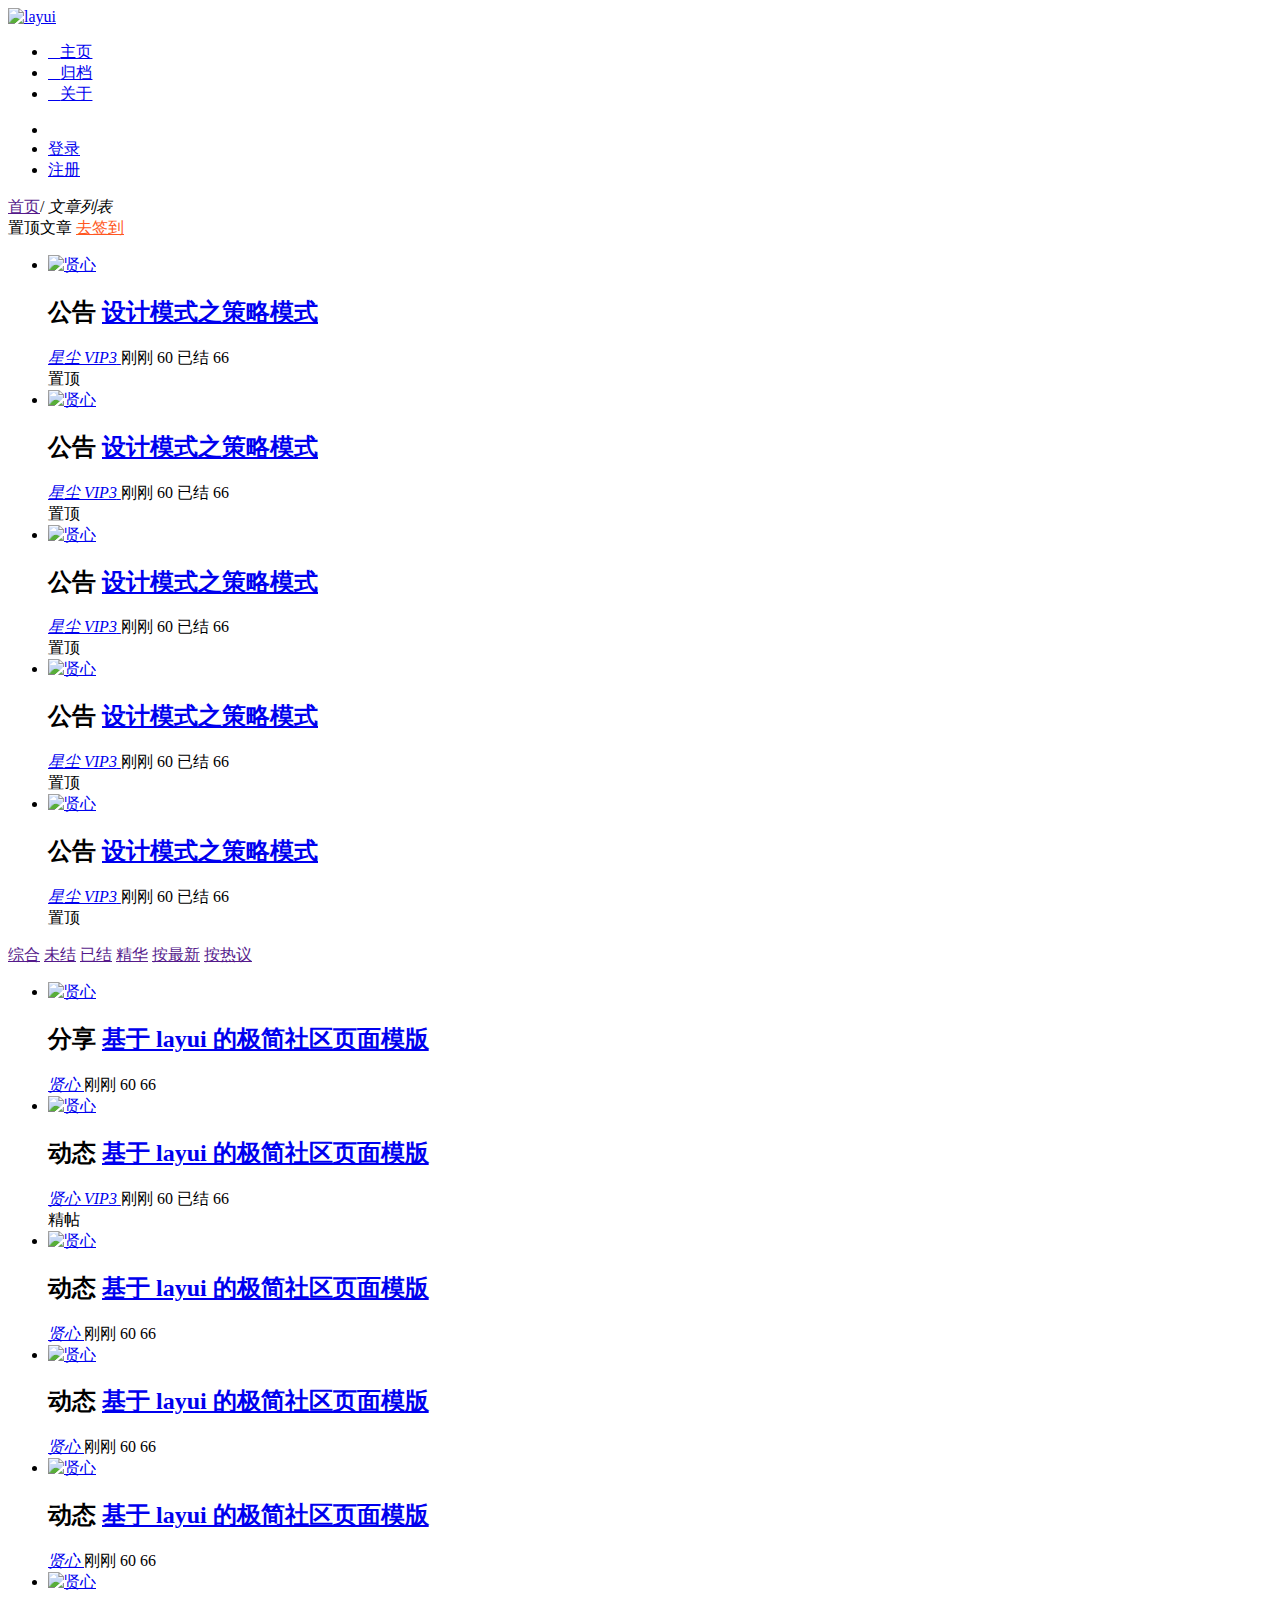
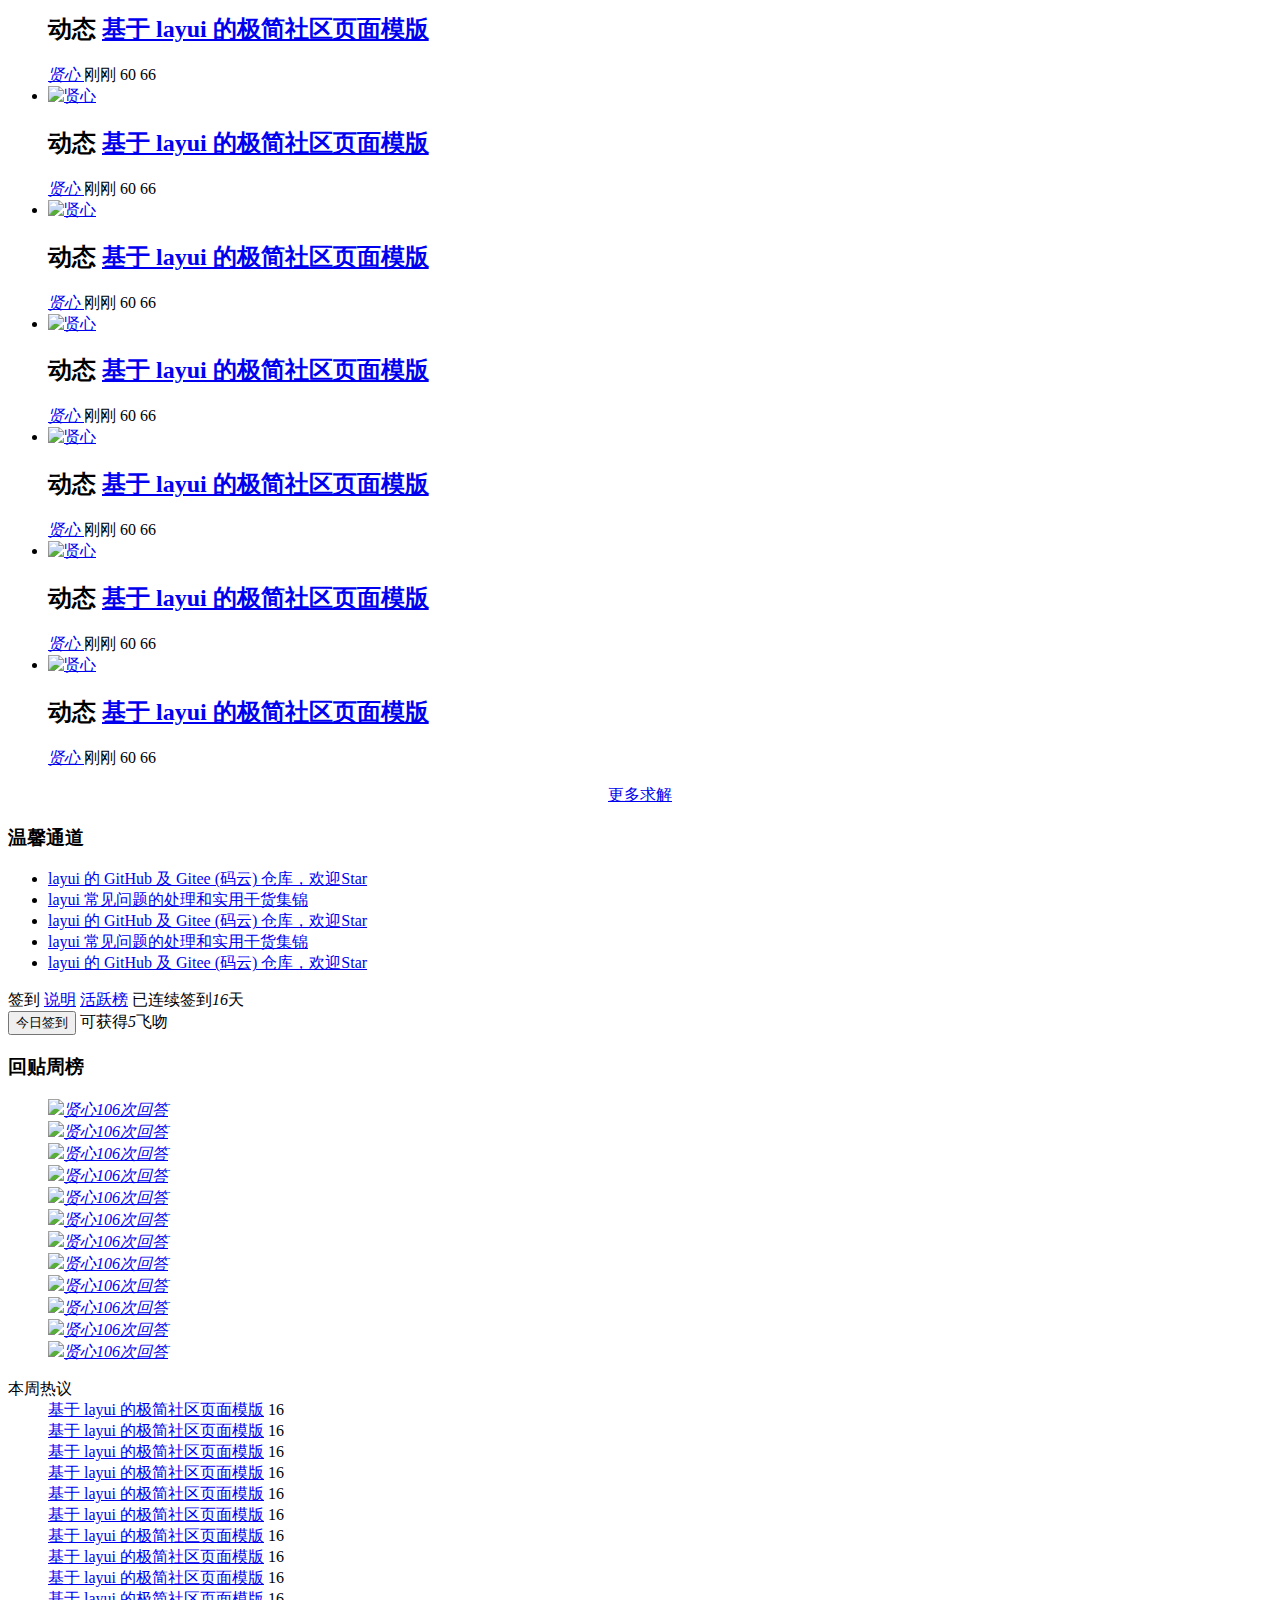
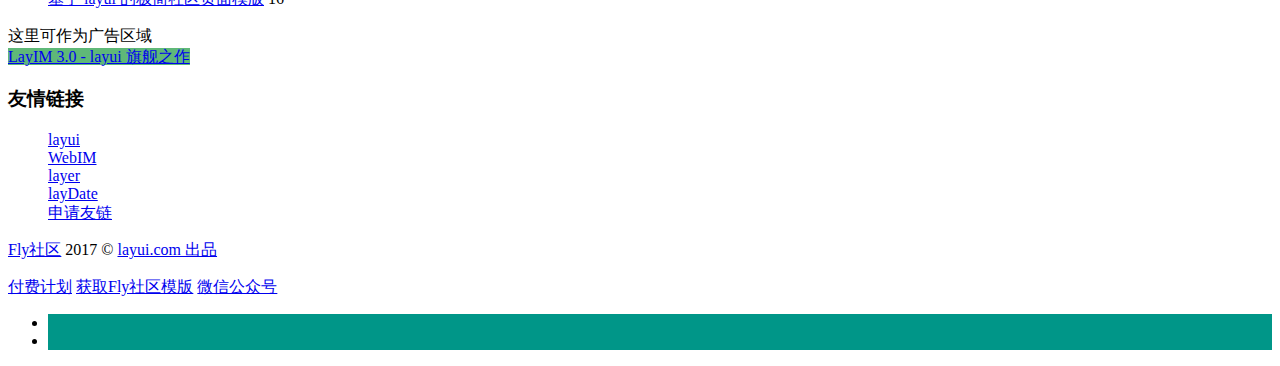
==== src/main/resources/static/fly/html/index.html @ 5659e228 "Initial commit" ====
<!DOCTYPE html>
<html>
<head>
    <meta charset="utf-8">
    <title>主页</title>
    <meta name="viewport" content="width=device-width, initial-scale=1, maximum-scale=1">
    <link rel="stylesheet" href="/fly/res/layui/css/layui.css">
    <link rel="stylesheet" href="/fly/res/css/global.css">
</head>
<body>

<div class="fly-header layui-bg-black">
    <div class="layui-container">
        <a class="fly-logo" href="/">
            <img src="/image/logo2.png" alt="layui">
        </a>
        <ul class="layui-nav fly-nav layui-hide-xs">
            <li class="layui-nav-item layui-this">
                <a href="/"><i class="layui-icon">&#xe68e;</i>主页</a>
            </li>
            <li class="layui-nav-item">
                <a href="case/case.html"><i class="layui-icon">&#xe61d;</i>归档</a>
            </li>
            <li class="layui-nav-item">
                <a href="http://www.layui.com/" target="_blank"><i class="layui-icon">&#xe650;</i>关于</a>
            </li>
        </ul>

        <ul class="layui-nav fly-nav-user">

            <!-- 未登入的状态 -->
            <li class="layui-nav-item">
                <a class="iconfont icon-touxiang layui-hide-xs" href="user/login.html"></a>
            </li>
            <li class="layui-nav-item">
                <a href="user/login.html">登录</a>
            </li>
            <li class="layui-nav-item">
                <a href="user/reg.html">注册</a>
            </li>
            <!-- <li class="layui-nav-item layui-hide-xs">
                 <a href="/app/qq/" onclick="layer.msg('正在通过QQ登入', {icon:16, shade: 0.1, time:0})" title="QQ登入"
                    class="iconfont icon-qq"></a>
             </li>
             <li class="layui-nav-item layui-hide-xs">
                 <a href="/app/weibo/" onclick="layer.msg('正在通过微博登入', {icon:16, shade: 0.1, time:0})" title="微博登入"
                    class="iconfont icon-weibo"></a>
             </li>-->

            <!-- 登入后的状态 -->
            <!--
            <li class="layui-nav-item">
              <a class="fly-nav-avatar" href="javascript:;">
                <cite class="layui-hide-xs">贤心</cite>
                <i class="iconfont icon-renzheng layui-hide-xs" title="认证信息：layui 作者"></i>
                <i class="layui-badge fly-badge-vip layui-hide-xs">VIP3</i>
                <img src="https://tva1.sinaimg.cn/crop.0.0.118.118.180/5db11ff4gw1e77d3nqrv8j203b03cweg.jpg">
              </a>
              <dl class="layui-nav-child">
                <dd><a href="user/set.html"><i class="layui-icon">&#xe620;</i>基本设置</a></dd>
                <dd><a href="user/message.html"><i class="iconfont icon-tongzhi" style="top: 4px;"></i>我的消息</a></dd>
                <dd><a href="user/home.html"><i class="layui-icon" style="margin-left: 2px; font-size: 22px;">&#xe68e;</i>我的主页</a></dd>
                <hr style="margin: 5px 0;">
                <dd><a href="/user/logout/" style="text-align: center;">退出</a></dd>
              </dl>
            </li>
            -->
        </ul>
    </div>
</div>

<div class="fly-panel fly-column">
    <div class="layui-container">
        <!--<ul class="layui-clear">
            <li class="layui-hide-xs layui-this"><a href="/">首页</a></li>
            <li><a href="jie/index.html">提问</a></li>
            <li><a href="jie/index.html">分享<span class="layui-badge-dot"></span></a></li>
            <li><a href="jie/index.html">讨论</a></li>
            <li><a href="jie/index.html">建议</a></li>
            <li><a href="jie/index.html">公告</a></li>
            <li><a href="jie/index.html">动态</a></li>
            <li class="layui-hide-xs layui-hide-sm layui-show-md-inline-block"><span class="fly-mid"></span></li>

            &lt;!&ndash; 用户登入后显示 &ndash;&gt;
            <li class="layui-hide-xs layui-hide-sm layui-show-md-inline-block"><a href="user/index.html">我发表的贴</a></li>
            <li class="layui-hide-xs layui-hide-sm layui-show-md-inline-block"><a href="user/index.html#collection">我收藏的贴</a>
            </li>
        </ul>-->

        <!--<div class="fly-column-right layui-hide-xs">
            <span class="fly-search"><i class="layui-icon"></i></span>
            <a href="jie/add.html" class="layui-btn">发表新帖</a>
        </div>
        <div class="layui-hide-sm layui-show-xs-block"
             style="margin-top: -10px; padding-bottom: 10px; text-align: center;">
            <a href="jie/add.html" class="layui-btn">发表新帖</a>
        </div>-->
        <span class="layui-breadcrumb">
          <a href="">首页</a>
          <a><cite>文章列表</cite></a>
        </span>
    </div>
</div>

<div class="layui-container">
    <div class="layui-row layui-col-space15">
        <div class="layui-col-md8">
            <div class="fly-panel">
                <div class="fly-panel-title fly-filter">
                    <a>置顶文章</a>
                    <a href="#signin" class="layui-hide-sm layui-show-xs-block fly-right" id="LAY_goSignin"
                       style="color: #FF5722;">去签到</a>
                </div>
                <ul class="fly-list">
                    <li>
                        <a href="user/home.html" class="fly-avatar">
                            <img src="https://tva1.sinaimg.cn/crop.0.0.118.118.180/5db11ff4gw1e77d3nqrv8j203b03cweg.jpg"
                                 alt="贤心">
                        </a>
                        <h2>
                            <a class="layui-badge">公告</a>
                            <a href="jie/detail.html">设计模式之策略模式</a>
                        </h2>
                        <div class="fly-list-info">
                            <a href="user/home.html" link>
                                <cite>星尘</cite>
                                <i class="iconfont icon-renzheng" title="认证信息：XXX"></i>
                                <i class="layui-badge fly-badge-vip">VIP3</i>
                            </a>
                            <span>刚刚</span>

                            <span class="fly-list-kiss layui-hide-xs" title="悬赏飞吻"><i class="iconfont icon-kiss"></i> 60</span>
                            <span class="layui-badge fly-badge-accept layui-hide-xs">已结</span>
                            <span class="fly-list-nums">
                                <i class="iconfont icon-pinglun1" title="回答"></i> 66
                            </span>
                        </div>
                        <div class="fly-list-badge">
                            <span class="layui-badge layui-bg-black">置顶</span>
                            <!--<span class="layui-badge layui-bg-red">精帖</span>-->
                        </div>
                    </li>

                    <li>
                        <a href="user/home.html" class="fly-avatar">
                            <img src="https://tva1.sinaimg.cn/crop.0.0.118.118.180/5db11ff4gw1e77d3nqrv8j203b03cweg.jpg"
                                 alt="贤心">
                        </a>
                        <h2>
                            <a class="layui-badge">公告</a>
                            <a href="jie/detail.html">设计模式之策略模式</a>
                        </h2>
                        <div class="fly-list-info">
                            <a href="user/home.html" link>
                                <cite>星尘</cite>
                                <i class="iconfont icon-renzheng" title="认证信息：XXX"></i>
                                <i class="layui-badge fly-badge-vip">VIP3</i>
                            </a>
                            <span>刚刚</span>

                            <span class="fly-list-kiss layui-hide-xs" title="悬赏飞吻"><i class="iconfont icon-kiss"></i> 60</span>
                            <span class="layui-badge fly-badge-accept layui-hide-xs">已结</span>
                            <span class="fly-list-nums">
                                <i class="iconfont icon-pinglun1" title="回答"></i> 66
                            </span>
                        </div>
                        <div class="fly-list-badge">
                            <span class="layui-badge layui-bg-black">置顶</span>
                            <!--<span class="layui-badge layui-bg-red">精帖</span>-->
                        </div>
                    </li>

                    <li>
                        <a href="user/home.html" class="fly-avatar">
                            <img src="https://tva1.sinaimg.cn/crop.0.0.118.118.180/5db11ff4gw1e77d3nqrv8j203b03cweg.jpg"
                                 alt="贤心">
                        </a>
                        <h2>
                            <a class="layui-badge">公告</a>
                            <a href="jie/detail.html">设计模式之策略模式</a>
                        </h2>
                        <div class="fly-list-info">
                            <a href="user/home.html" link>
                                <cite>星尘</cite>
                                <i class="iconfont icon-renzheng" title="认证信息：XXX"></i>
                                <i class="layui-badge fly-badge-vip">VIP3</i>
                            </a>
                            <span>刚刚</span>

                            <span class="fly-list-kiss layui-hide-xs" title="悬赏飞吻"><i class="iconfont icon-kiss"></i> 60</span>
                            <span class="layui-badge fly-badge-accept layui-hide-xs">已结</span>
                            <span class="fly-list-nums">
                                <i class="iconfont icon-pinglun1" title="回答"></i> 66
                            </span>
                        </div>
                        <div class="fly-list-badge">
                            <span class="layui-badge layui-bg-black">置顶</span>
                            <!--<span class="layui-badge layui-bg-red">精帖</span>-->
                        </div>
                    </li>

                    <li>
                        <a href="user/home.html" class="fly-avatar">
                            <img src="https://tva1.sinaimg.cn/crop.0.0.118.118.180/5db11ff4gw1e77d3nqrv8j203b03cweg.jpg"
                                 alt="贤心">
                        </a>
                        <h2>
                            <a class="layui-badge">公告</a>
                            <a href="jie/detail.html">设计模式之策略模式</a>
                        </h2>
                        <div class="fly-list-info">
                            <a href="user/home.html" link>
                                <cite>星尘</cite>
                                <i class="iconfont icon-renzheng" title="认证信息：XXX"></i>
                                <i class="layui-badge fly-badge-vip">VIP3</i>
                            </a>
                            <span>刚刚</span>

                            <span class="fly-list-kiss layui-hide-xs" title="悬赏飞吻"><i class="iconfont icon-kiss"></i> 60</span>
                            <span class="layui-badge fly-badge-accept layui-hide-xs">已结</span>
                            <span class="fly-list-nums">
                                <i class="iconfont icon-pinglun1" title="回答"></i> 66
                            </span>
                        </div>
                        <div class="fly-list-badge">
                            <span class="layui-badge layui-bg-black">置顶</span>
                           <!-- <span class="layui-badge layui-bg-red">精帖</span>-->
                        </div>
                    </li>

                    <li>
                        <a href="user/home.html" class="fly-avatar">
                            <img src="https://tva1.sinaimg.cn/crop.0.0.118.118.180/5db11ff4gw1e77d3nqrv8j203b03cweg.jpg"
                                 alt="贤心">
                        </a>
                        <h2>
                            <a class="layui-badge">公告</a>
                            <a href="jie/detail.html">设计模式之策略模式</a>
                        </h2>
                        <div class="fly-list-info">
                            <a href="user/home.html" link>
                                <cite>星尘</cite>
                                <i class="iconfont icon-renzheng" title="认证信息：XXX"></i>
                                <i class="layui-badge fly-badge-vip">VIP3</i>
                            </a>
                            <span>刚刚</span>

                            <span class="fly-list-kiss layui-hide-xs" title="悬赏飞吻"><i class="iconfont icon-kiss"></i> 60</span>
                            <span class="layui-badge fly-badge-accept layui-hide-xs">已结</span>
                            <span class="fly-list-nums">
                                <i class="iconfont icon-pinglun1" title="回答"></i> 66
                            </span>
                        </div>
                        <div class="fly-list-badge">
                            <span class="layui-badge layui-bg-black">置顶</span>
                            <!--<span class="layui-badge layui-bg-red">精帖</span>-->
                        </div>
                    </li>
                </ul>
            </div>

            <div class="fly-panel" style="margin-bottom: 0;">

                <div class="fly-panel-title fly-filter">
                    <a href="" class="layui-this">综合</a>
                    <span class="fly-mid"></span>
                    <a href="">未结</a>
                    <span class="fly-mid"></span>
                    <a href="">已结</a>
                    <span class="fly-mid"></span>
                    <a href="">精华</a>
                    <span class="fly-filter-right layui-hide-xs">
            <a href="" class="layui-this">按最新</a>
            <span class="fly-mid"></span>
            <a href="">按热议</a>
          </span>
                </div>

                <ul class="fly-list">
                    <li>
                        <a href="user/home.html" class="fly-avatar">
                            <img src="https://tva1.sinaimg.cn/crop.0.0.118.118.180/5db11ff4gw1e77d3nqrv8j203b03cweg.jpg"
                                 alt="贤心">
                        </a>
                        <h2>
                            <a class="layui-badge">分享</a>
                            <a href="jie/detail.html">基于 layui 的极简社区页面模版</a>
                        </h2>
                        <div class="fly-list-info">
                            <a href="user/home.html" link>
                                <cite>贤心</cite>
                                <!--
                                <i class="iconfont icon-renzheng" title="认证信息：XXX"></i>
                                <i class="layui-badge fly-badge-vip">VIP3</i>
                                -->
                            </a>
                            <span>刚刚</span>

                            <span class="fly-list-kiss layui-hide-xs" title="悬赏飞吻"><i class="iconfont icon-kiss"></i> 60</span>
                            <!--<span class="layui-badge fly-badge-accept layui-hide-xs">已结</span>-->
                            <span class="fly-list-nums">
                <i class="iconfont icon-pinglun1" title="回答"></i> 66
              </span>
                        </div>
                        <div class="fly-list-badge">
                            <!--<span class="layui-badge layui-bg-red">精帖</span>-->
                        </div>
                    </li>
                    <li>
                        <a href="user/home.html" class="fly-avatar">
                            <img src="https://tva1.sinaimg.cn/crop.0.0.118.118.180/5db11ff4gw1e77d3nqrv8j203b03cweg.jpg"
                                 alt="贤心">
                        </a>
                        <h2>
                            <a class="layui-badge">动态</a>
                            <a href="jie/detail.html">基于 layui 的极简社区页面模版</a>
                        </h2>
                        <div class="fly-list-info">
                            <a href="user/home.html" link>
                                <cite>贤心</cite>
                                <!--<i class="iconfont icon-renzheng" title="认证信息：XXX"></i>-->
                                <i class="layui-badge fly-badge-vip">VIP3</i>
                            </a>
                            <span>刚刚</span>

                            <span class="fly-list-kiss layui-hide-xs" title="悬赏飞吻"><i class="iconfont icon-kiss"></i> 60</span>
                            <span class="layui-badge fly-badge-accept layui-hide-xs">已结</span>
                            <span class="fly-list-nums">
                <i class="iconfont icon-pinglun1" title="回答"></i> 66
              </span>
                        </div>
                        <div class="fly-list-badge">
                            <span class="layui-badge layui-bg-red">精帖</span>
                        </div>
                    </li>
                    <li>
                        <a href="user/home.html" class="fly-avatar">
                            <img src="https://tva1.sinaimg.cn/crop.0.0.118.118.180/5db11ff4gw1e77d3nqrv8j203b03cweg.jpg"
                                 alt="贤心">
                        </a>
                        <h2>
                            <a class="layui-badge">动态</a>
                            <a href="jie/detail.html">基于 layui 的极简社区页面模版</a>
                        </h2>
                        <div class="fly-list-info">
                            <a href="user/home.html" link>
                                <cite>贤心</cite>
                                <!--
                                <i class="iconfont icon-renzheng" title="认证信息：XXX"></i>
                                <i class="layui-badge fly-badge-vip">VIP3</i>
                                -->
                            </a>
                            <span>刚刚</span>

                            <span class="fly-list-kiss layui-hide-xs" title="悬赏飞吻"><i class="iconfont icon-kiss"></i> 60</span>
                            <!--<span class="layui-badge fly-badge-accept layui-hide-xs">已结</span>-->
                            <span class="fly-list-nums">
                <i class="iconfont icon-pinglun1" title="回答"></i> 66
              </span>
                        </div>
                        <div class="fly-list-badge">
                            <!--<span class="layui-badge layui-bg-red">精帖</span>-->
                        </div>
                    </li>
                    <li>
                        <a href="user/home.html" class="fly-avatar">
                            <img src="https://tva1.sinaimg.cn/crop.0.0.118.118.180/5db11ff4gw1e77d3nqrv8j203b03cweg.jpg"
                                 alt="贤心">
                        </a>
                        <h2>
                            <a class="layui-badge">动态</a>
                            <a href="jie/detail.html">基于 layui 的极简社区页面模版</a>
                        </h2>
                        <div class="fly-list-info">
                            <a href="user/home.html" link>
                                <cite>贤心</cite>
                                <!--
                                <i class="iconfont icon-renzheng" title="认证信息：XXX"></i>
                                <i class="layui-badge fly-badge-vip">VIP3</i>
                                -->
                            </a>
                            <span>刚刚</span>

                            <span class="fly-list-kiss layui-hide-xs" title="悬赏飞吻"><i class="iconfont icon-kiss"></i> 60</span>
                            <!--<span class="layui-badge fly-badge-accept layui-hide-xs">已结</span>-->
                            <span class="fly-list-nums">
                <i class="iconfont icon-pinglun1" title="回答"></i> 66
              </span>
                        </div>
                        <div class="fly-list-badge">
                            <!--<span class="layui-badge layui-bg-red">精帖</span>-->
                        </div>
                    </li>
                    <li>
                        <a href="user/home.html" class="fly-avatar">
                            <img src="https://tva1.sinaimg.cn/crop.0.0.118.118.180/5db11ff4gw1e77d3nqrv8j203b03cweg.jpg"
                                 alt="贤心">
                        </a>
                        <h2>
                            <a class="layui-badge">动态</a>
                            <a href="jie/detail.html">基于 layui 的极简社区页面模版</a>
                        </h2>
                        <div class="fly-list-info">
                            <a href="user/home.html" link>
                                <cite>贤心</cite>
                                <!--
                                <i class="iconfont icon-renzheng" title="认证信息：XXX"></i>
                                <i class="layui-badge fly-badge-vip">VIP3</i>
                                -->
                            </a>
                            <span>刚刚</span>

                            <span class="fly-list-kiss layui-hide-xs" title="悬赏飞吻"><i class="iconfont icon-kiss"></i> 60</span>
                            <!--<span class="layui-badge fly-badge-accept layui-hide-xs">已结</span>-->
                            <span class="fly-list-nums">
                <i class="iconfont icon-pinglun1" title="回答"></i> 66
              </span>
                        </div>
                        <div class="fly-list-badge">
                            <!--<span class="layui-badge layui-bg-red">精帖</span>-->
                        </div>
                    </li>
                    <li>
                        <a href="user/home.html" class="fly-avatar">
                            <img src="https://tva1.sinaimg.cn/crop.0.0.118.118.180/5db11ff4gw1e77d3nqrv8j203b03cweg.jpg"
                                 alt="贤心">
                        </a>
                        <h2>
                            <a class="layui-badge">动态</a>
                            <a href="jie/detail.html">基于 layui 的极简社区页面模版</a>
                        </h2>
                        <div class="fly-list-info">
                            <a href="user/home.html" link>
                                <cite>贤心</cite>
                                <!--
                                <i class="iconfont icon-renzheng" title="认证信息：XXX"></i>
                                <i class="layui-badge fly-badge-vip">VIP3</i>
                                -->
                            </a>
                            <span>刚刚</span>

                            <span class="fly-list-kiss layui-hide-xs" title="悬赏飞吻"><i class="iconfont icon-kiss"></i> 60</span>
                            <!--<span class="layui-badge fly-badge-accept layui-hide-xs">已结</span>-->
                            <span class="fly-list-nums">
                <i class="iconfont icon-pinglun1" title="回答"></i> 66
              </span>
                        </div>
                        <div class="fly-list-badge">
                            <!--<span class="layui-badge layui-bg-red">精帖</span>-->
                        </div>
                    </li>
                    <li>
                        <a href="user/home.html" class="fly-avatar">
                            <img src="https://tva1.sinaimg.cn/crop.0.0.118.118.180/5db11ff4gw1e77d3nqrv8j203b03cweg.jpg"
                                 alt="贤心">
                        </a>
                        <h2>
                            <a class="layui-badge">动态</a>
                            <a href="jie/detail.html">基于 layui 的极简社区页面模版</a>
                        </h2>
                        <div class="fly-list-info">
                            <a href="user/home.html" link>
                                <cite>贤心</cite>
                                <!--
                                <i class="iconfont icon-renzheng" title="认证信息：XXX"></i>
                                <i class="layui-badge fly-badge-vip">VIP3</i>
                                -->
                            </a>
                            <span>刚刚</span>

                            <span class="fly-list-kiss layui-hide-xs" title="悬赏飞吻"><i class="iconfont icon-kiss"></i> 60</span>
                            <!--<span class="layui-badge fly-badge-accept layui-hide-xs">已结</span>-->
                            <span class="fly-list-nums">
                <i class="iconfont icon-pinglun1" title="回答"></i> 66
              </span>
                        </div>
                        <div class="fly-list-badge">
                            <!--<span class="layui-badge layui-bg-red">精帖</span>-->
                        </div>
                    </li>
                    <li>
                        <a href="user/home.html" class="fly-avatar">
                            <img src="https://tva1.sinaimg.cn/crop.0.0.118.118.180/5db11ff4gw1e77d3nqrv8j203b03cweg.jpg"
                                 alt="贤心">
                        </a>
                        <h2>
                            <a class="layui-badge">动态</a>
                            <a href="jie/detail.html">基于 layui 的极简社区页面模版</a>
                        </h2>
                        <div class="fly-list-info">
                            <a href="user/home.html" link>
                                <cite>贤心</cite>
                                <!--
                                <i class="iconfont icon-renzheng" title="认证信息：XXX"></i>
                                <i class="layui-badge fly-badge-vip">VIP3</i>
                                -->
                            </a>
                            <span>刚刚</span>

                            <span class="fly-list-kiss layui-hide-xs" title="悬赏飞吻"><i class="iconfont icon-kiss"></i> 60</span>
                            <!--<span class="layui-badge fly-badge-accept layui-hide-xs">已结</span>-->
                            <span class="fly-list-nums">
                <i class="iconfont icon-pinglun1" title="回答"></i> 66
              </span>
                        </div>
                        <div class="fly-list-badge">
                            <!--<span class="layui-badge layui-bg-red">精帖</span>-->
                        </div>
                    </li>
                    <li>
                        <a href="user/home.html" class="fly-avatar">
                            <img src="https://tva1.sinaimg.cn/crop.0.0.118.118.180/5db11ff4gw1e77d3nqrv8j203b03cweg.jpg"
                                 alt="贤心">
                        </a>
                        <h2>
                            <a class="layui-badge">动态</a>
                            <a href="jie/detail.html">基于 layui 的极简社区页面模版</a>
                        </h2>
                        <div class="fly-list-info">
                            <a href="user/home.html" link>
                                <cite>贤心</cite>
                                <!--
                                <i class="iconfont icon-renzheng" title="认证信息：XXX"></i>
                                <i class="layui-badge fly-badge-vip">VIP3</i>
                                -->
                            </a>
                            <span>刚刚</span>

                            <span class="fly-list-kiss layui-hide-xs" title="悬赏飞吻"><i class="iconfont icon-kiss"></i> 60</span>
                            <!--<span class="layui-badge fly-badge-accept layui-hide-xs">已结</span>-->
                            <span class="fly-list-nums">
                <i class="iconfont icon-pinglun1" title="回答"></i> 66
              </span>
                        </div>
                        <div class="fly-list-badge">
                            <!--<span class="layui-badge layui-bg-red">精帖</span>-->
                        </div>
                    </li>
                    <li>
                        <a href="user/home.html" class="fly-avatar">
                            <img src="https://tva1.sinaimg.cn/crop.0.0.118.118.180/5db11ff4gw1e77d3nqrv8j203b03cweg.jpg"
                                 alt="贤心">
                        </a>
                        <h2>
                            <a class="layui-badge">动态</a>
                            <a href="jie/detail.html">基于 layui 的极简社区页面模版</a>
                        </h2>
                        <div class="fly-list-info">
                            <a href="user/home.html" link>
                                <cite>贤心</cite>
                                <!--
                                <i class="iconfont icon-renzheng" title="认证信息：XXX"></i>
                                <i class="layui-badge fly-badge-vip">VIP3</i>
                                -->
                            </a>
                            <span>刚刚</span>

                            <span class="fly-list-kiss layui-hide-xs" title="悬赏飞吻"><i class="iconfont icon-kiss"></i> 60</span>
                            <!--<span class="layui-badge fly-badge-accept layui-hide-xs">已结</span>-->
                            <span class="fly-list-nums">
                <i class="iconfont icon-pinglun1" title="回答"></i> 66
              </span>
                        </div>
                        <div class="fly-list-badge">
                            <!--<span class="layui-badge layui-bg-red">精帖</span>-->
                        </div>
                    </li>
                    <li>
                        <a href="user/home.html" class="fly-avatar">
                            <img src="https://tva1.sinaimg.cn/crop.0.0.118.118.180/5db11ff4gw1e77d3nqrv8j203b03cweg.jpg"
                                 alt="贤心">
                        </a>
                        <h2>
                            <a class="layui-badge">动态</a>
                            <a href="jie/detail.html">基于 layui 的极简社区页面模版</a>
                        </h2>
                        <div class="fly-list-info">
                            <a href="user/home.html" link>
                                <cite>贤心</cite>
                                <!--
                                <i class="iconfont icon-renzheng" title="认证信息：XXX"></i>
                                <i class="layui-badge fly-badge-vip">VIP3</i>
                                -->
                            </a>
                            <span>刚刚</span>

                            <span class="fly-list-kiss layui-hide-xs" title="悬赏飞吻"><i class="iconfont icon-kiss"></i> 60</span>
                            <!--<span class="layui-badge fly-badge-accept layui-hide-xs">已结</span>-->
                            <span class="fly-list-nums">
                <i class="iconfont icon-pinglun1" title="回答"></i> 66
              </span>
                        </div>
                        <div class="fly-list-badge">
                            <!--<span class="layui-badge layui-bg-red">精帖</span>-->
                        </div>
                    </li>
                    <li>
                        <a href="user/home.html" class="fly-avatar">
                            <img src="https://tva1.sinaimg.cn/crop.0.0.118.118.180/5db11ff4gw1e77d3nqrv8j203b03cweg.jpg"
                                 alt="贤心">
                        </a>
                        <h2>
                            <a class="layui-badge">动态</a>
                            <a href="jie/detail.html">基于 layui 的极简社区页面模版</a>
                        </h2>
                        <div class="fly-list-info">
                            <a href="user/home.html" link>
                                <cite>贤心</cite>
                                <!--
                                <i class="iconfont icon-renzheng" title="认证信息：XXX"></i>
                                <i class="layui-badge fly-badge-vip">VIP3</i>
                                -->
                            </a>
                            <span>刚刚</span>

                            <span class="fly-list-kiss layui-hide-xs" title="悬赏飞吻"><i class="iconfont icon-kiss"></i> 60</span>
                            <!--<span class="layui-badge fly-badge-accept layui-hide-xs">已结</span>-->
                            <span class="fly-list-nums">
                <i class="iconfont icon-pinglun1" title="回答"></i> 66
              </span>
                        </div>
                        <div class="fly-list-badge">
                            <!--<span class="layui-badge layui-bg-red">精帖</span>-->
                        </div>
                    </li>
                </ul>
                <div style="text-align: center">
                    <div class="laypage-main">
                        <a href="jie/index.html" class="laypage-next">更多求解</a>
                    </div>
                </div>

            </div>
        </div>
        <div class="layui-col-md4">

            <div class="fly-panel">
                <h3 class="fly-panel-title">温馨通道</h3>
                <ul class="fly-panel-main fly-list-static">
                    <li>
                        <a href="http://fly.layui.com/jie/4281/" target="_blank">layui 的 GitHub 及 Gitee (码云)
                            仓库，欢迎Star</a>
                    </li>
                    <li>
                        <a href="http://fly.layui.com/jie/5366/" target="_blank">
                            layui 常见问题的处理和实用干货集锦
                        </a>
                    </li>
                    <li>
                        <a href="http://fly.layui.com/jie/4281/" target="_blank">layui 的 GitHub 及 Gitee (码云)
                            仓库，欢迎Star</a>
                    </li>
                    <li>
                        <a href="http://fly.layui.com/jie/5366/" target="_blank">
                            layui 常见问题的处理和实用干货集锦
                        </a>
                    </li>
                    <li>
                        <a href="http://fly.layui.com/jie/4281/" target="_blank">layui 的 GitHub 及 Gitee (码云)
                            仓库，欢迎Star</a>
                    </li>
                </ul>
            </div>


            <div class="fly-panel fly-signin">
                <div class="fly-panel-title">
                    签到
                    <i class="fly-mid"></i>
                    <a href="javascript:;" class="fly-link" id="LAY_signinHelp">说明</a>
                    <i class="fly-mid"></i>
                    <a href="javascript:;" class="fly-link" id="LAY_signinTop">活跃榜<span class="layui-badge-dot"></span></a>
                    <span class="fly-signin-days">已连续签到<cite>16</cite>天</span>
                </div>
                <div class="fly-panel-main fly-signin-main">
                    <button class="layui-btn layui-btn-danger" id="LAY_signin">今日签到</button>
                    <span>可获得<cite>5</cite>飞吻</span>

                    <!-- 已签到状态 -->
                    <!--
                    <button class="layui-btn layui-btn-disabled">今日已签到</button>
                    <span>获得了<cite>20</cite>飞吻</span>
                    -->
                </div>
            </div>

            <div class="fly-panel fly-rank fly-rank-reply" id="LAY_replyRank">
                <h3 class="fly-panel-title">回贴周榜</h3>
                <dl>
                    <!--<i class="layui-icon fly-loading">&#xe63d;</i>-->
                    <dd>
                        <a href="user/home.html">
                            <img src="https://tva1.sinaimg.cn/crop.0.0.118.118.180/5db11ff4gw1e77d3nqrv8j203b03cweg.jpg"><cite>贤心</cite><i>106次回答</i>
                        </a>
                    </dd>
                    <dd>
                        <a href="user/home.html">
                            <img src="https://tva1.sinaimg.cn/crop.0.0.118.118.180/5db11ff4gw1e77d3nqrv8j203b03cweg.jpg"><cite>贤心</cite><i>106次回答</i>
                        </a>
                    </dd>
                    <dd>
                        <a href="user/home.html">
                            <img src="https://tva1.sinaimg.cn/crop.0.0.118.118.180/5db11ff4gw1e77d3nqrv8j203b03cweg.jpg"><cite>贤心</cite><i>106次回答</i>
                        </a>
                    </dd>
                    <dd>
                        <a href="user/home.html">
                            <img src="https://tva1.sinaimg.cn/crop.0.0.118.118.180/5db11ff4gw1e77d3nqrv8j203b03cweg.jpg"><cite>贤心</cite><i>106次回答</i>
                        </a>
                    </dd>
                    <dd>
                        <a href="user/home.html">
                            <img src="https://tva1.sinaimg.cn/crop.0.0.118.118.180/5db11ff4gw1e77d3nqrv8j203b03cweg.jpg"><cite>贤心</cite><i>106次回答</i>
                        </a>
                    </dd>
                    <dd>
                        <a href="user/home.html">
                            <img src="https://tva1.sinaimg.cn/crop.0.0.118.118.180/5db11ff4gw1e77d3nqrv8j203b03cweg.jpg"><cite>贤心</cite><i>106次回答</i>
                        </a>
                    </dd>
                    <dd>
                        <a href="user/home.html">
                            <img src="https://tva1.sinaimg.cn/crop.0.0.118.118.180/5db11ff4gw1e77d3nqrv8j203b03cweg.jpg"><cite>贤心</cite><i>106次回答</i>
                        </a>
                    </dd>
                    <dd>
                        <a href="user/home.html">
                            <img src="https://tva1.sinaimg.cn/crop.0.0.118.118.180/5db11ff4gw1e77d3nqrv8j203b03cweg.jpg"><cite>贤心</cite><i>106次回答</i>
                        </a>
                    </dd>
                    <dd>
                        <a href="user/home.html">
                            <img src="https://tva1.sinaimg.cn/crop.0.0.118.118.180/5db11ff4gw1e77d3nqrv8j203b03cweg.jpg"><cite>贤心</cite><i>106次回答</i>
                        </a>
                    </dd>
                    <dd>
                        <a href="user/home.html">
                            <img src="https://tva1.sinaimg.cn/crop.0.0.118.118.180/5db11ff4gw1e77d3nqrv8j203b03cweg.jpg"><cite>贤心</cite><i>106次回答</i>
                        </a>
                    </dd>
                    <dd>
                        <a href="user/home.html">
                            <img src="https://tva1.sinaimg.cn/crop.0.0.118.118.180/5db11ff4gw1e77d3nqrv8j203b03cweg.jpg"><cite>贤心</cite><i>106次回答</i>
                        </a>
                    </dd>
                    <dd>
                        <a href="user/home.html">
                            <img src="https://tva1.sinaimg.cn/crop.0.0.118.118.180/5db11ff4gw1e77d3nqrv8j203b03cweg.jpg"><cite>贤心</cite><i>106次回答</i>
                        </a>
                    </dd>
                </dl>
            </div>

            <dl class="fly-panel fly-list-one">
                <dt class="fly-panel-title">本周热议</dt>
                <dd>
                    <a href="jie/detail.html">基于 layui 的极简社区页面模版</a>
                    <span><i class="iconfont icon-pinglun1"></i> 16</span>
                </dd>
                <dd>
                    <a href="jie/detail.html">基于 layui 的极简社区页面模版</a>
                    <span><i class="iconfont icon-pinglun1"></i> 16</span>
                </dd>
                <dd>
                    <a href="jie/detail.html">基于 layui 的极简社区页面模版</a>
                    <span><i class="iconfont icon-pinglun1"></i> 16</span>
                </dd>
                <dd>
                    <a href="jie/detail.html">基于 layui 的极简社区页面模版</a>
                    <span><i class="iconfont icon-pinglun1"></i> 16</span>
                </dd>
                <dd>
                    <a href="jie/detail.html">基于 layui 的极简社区页面模版</a>
                    <span><i class="iconfont icon-pinglun1"></i> 16</span>
                </dd>
                <dd>
                    <a href="jie/detail.html">基于 layui 的极简社区页面模版</a>
                    <span><i class="iconfont icon-pinglun1"></i> 16</span>
                </dd>
                <dd>
                    <a href="jie/detail.html">基于 layui 的极简社区页面模版</a>
                    <span><i class="iconfont icon-pinglun1"></i> 16</span>
                </dd>
                <dd>
                    <a href="jie/detail.html">基于 layui 的极简社区页面模版</a>
                    <span><i class="iconfont icon-pinglun1"></i> 16</span>
                </dd>
                <dd>
                    <a href="jie/detail.html">基于 layui 的极简社区页面模版</a>
                    <span><i class="iconfont icon-pinglun1"></i> 16</span>
                </dd>
                <dd>
                    <a href="jie/detail.html">基于 layui 的极简社区页面模版</a>
                    <span><i class="iconfont icon-pinglun1"></i> 16</span>
                </dd>

                <!-- 无数据时 -->
                <!--
                <div class="fly-none">没有相关数据</div>
                -->
            </dl>

            <div class="fly-panel">
                <div class="fly-panel-title">
                    这里可作为广告区域
                </div>
                <div class="fly-panel-main">
                    <a href="http://layim.layui.com/?from=fly" target="_blank" class="fly-zanzhu"
                       time-limit="2017.09.25-2099.01.01" style="background-color: #5FB878;">LayIM 3.0 - layui 旗舰之作</a>
                </div>
            </div>

            <div class="fly-panel fly-link">
                <h3 class="fly-panel-title">友情链接</h3>
                <dl class="fly-panel-main">
                    <dd><a href="http://www.layui.com/" target="_blank">layui</a>
                    <dd>
                    <dd><a href="http://layim.layui.com/" target="_blank">WebIM</a>
                    <dd>
                    <dd><a href="http://layer.layui.com/" target="_blank">layer</a>
                    <dd>
                    <dd><a href="http://www.layui.com/laydate/" target="_blank">layDate</a>
                    <dd>
                    <dd>
                        <a href="mailto:xianxin@layui-inc.com?subject=%E7%94%B3%E8%AF%B7Fly%E7%A4%BE%E5%8C%BA%E5%8F%8B%E9%93%BE"
                           class="fly-link">申请友链</a>
                    <dd>
                </dl>
            </div>

        </div>
    </div>
</div>

<div class="fly-footer">
    <p><a href="http://fly.layui.com/" target="_blank">Fly社区</a> 2017 &copy; <a href="http://www.layui.com/"
                                                                                target="_blank">layui.com 出品</a></p>
    <p>
        <a href="http://fly.layui.com/jie/3147/" target="_blank">付费计划</a>
        <a href="http://www.layui.com/template/fly/" target="_blank">获取Fly社区模版</a>
        <a href="http://fly.layui.com/jie/2461/" target="_blank">微信公众号</a>
    </p>
</div>

<script src="../res/layui/layui.js"></script>
<script>
    layui.cache.page = '';
    layui.cache.user = {
        username: '游客'
        , uid: -1
        , avatar: '../res/images/avatar/00.jpg'
        , experience: 83
        , sex: '男'
    };
    layui.config({
        version: "3.0.0"
        , base: '../res/mods/' //这里实际使用时，建议改成绝对路径
    }).extend({
        fly: 'index'
    }).use('fly');
</script>

<script type="text/javascript">var cnzz_protocol = (("https:" == document.location.protocol) ? " https://" : " http://");
document.write(unescape("%3Cspan id='cnzz_stat_icon_30088308'%3E%3C/span%3E%3Cscript src='" + cnzz_protocol + "w.cnzz.com/c.php%3Fid%3D30088308' type='text/javascript'%3E%3C/script%3E"));</script>

</body>
</html>
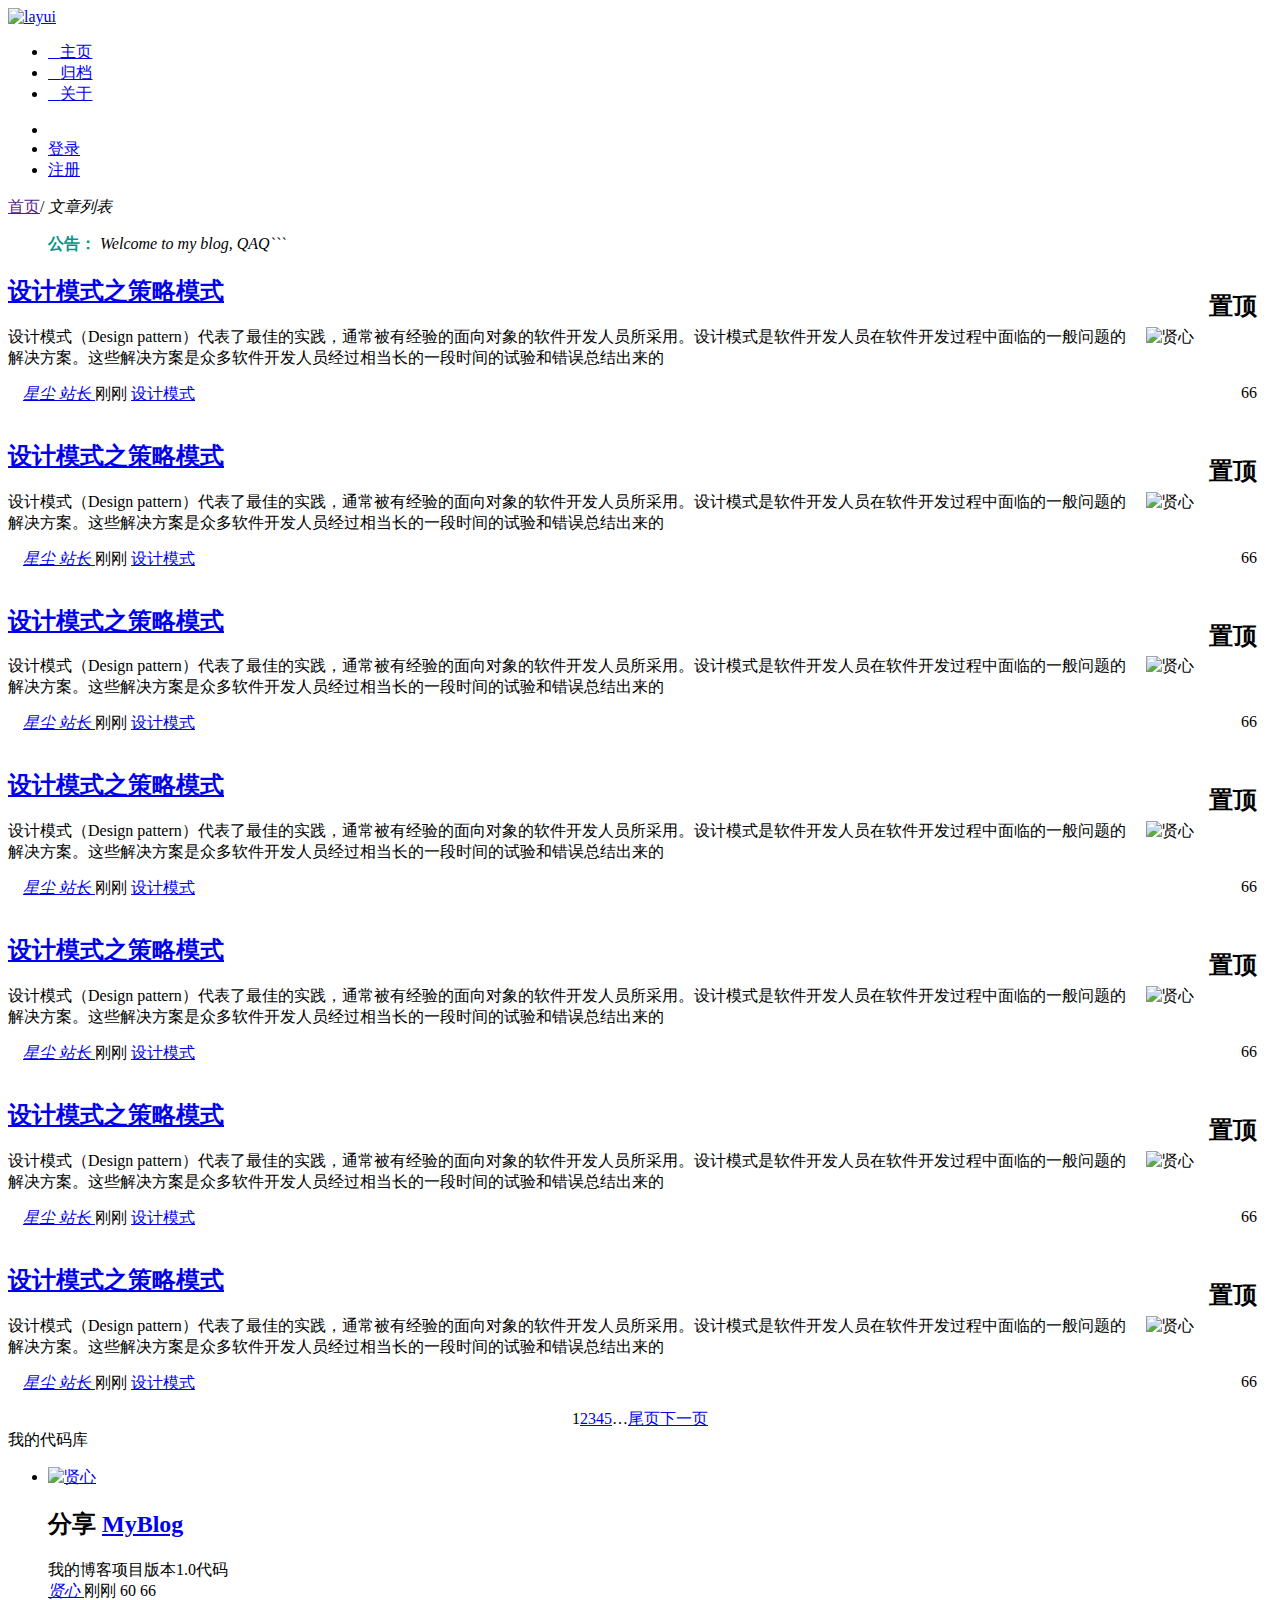
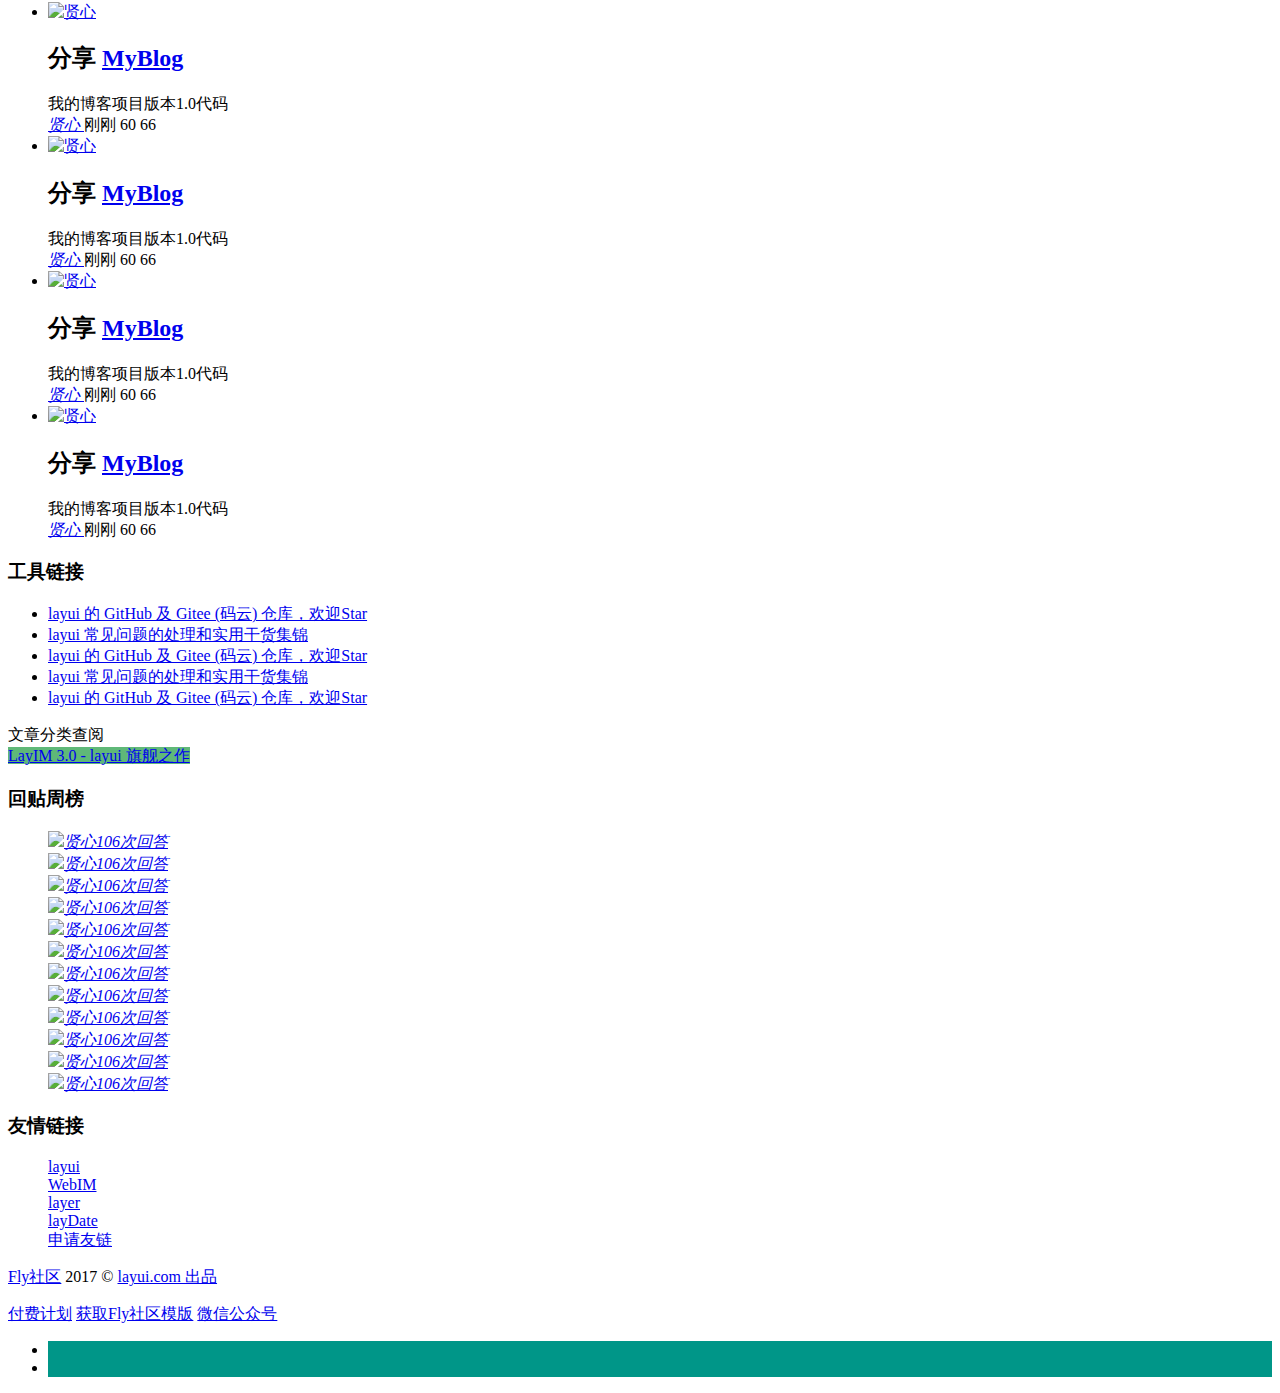
==== commit 316703a2: "首页优化" ====
--- a/src/main/resources/static/fly/html/index.html
+++ b/src/main/resources/static/fly/html/index.html
@@ -106,160 +106,254 @@
     <div class="layui-row layui-col-space15">
         <div class="layui-col-md8">
             <div class="fly-panel">
-                <div class="fly-panel-title fly-filter">
-                    <a>置顶文章</a>
-                    <a href="#signin" class="layui-hide-sm layui-show-xs-block fly-right" id="LAY_goSignin"
-                       style="color: #FF5722;">去签到</a>
-                </div>
-                <ul class="fly-list">
-                    <li>
-                        <a href="user/home.html" class="fly-avatar">
-                            <img src="https://tva1.sinaimg.cn/crop.0.0.118.118.180/5db11ff4gw1e77d3nqrv8j203b03cweg.jpg"
-                                 alt="贤心">
-                        </a>
-                        <h2>
-                            <a class="layui-badge">公告</a>
-                            <a href="jie/detail.html">设计模式之策略模式</a>
-                        </h2>
-                        <div class="fly-list-info">
-                            <a href="user/home.html" link>
-                                <cite>星尘</cite>
-                                <i class="iconfont icon-renzheng" title="认证信息：XXX"></i>
-                                <i class="layui-badge fly-badge-vip">VIP3</i>
-                            </a>
-                            <span>刚刚</span>
-
-                            <span class="fly-list-kiss layui-hide-xs" title="悬赏飞吻"><i class="iconfont icon-kiss"></i> 60</span>
-                            <span class="layui-badge fly-badge-accept layui-hide-xs">已结</span>
-                            <span class="fly-list-nums">
-                                <i class="iconfont icon-pinglun1" title="回答"></i> 66
-                            </span>
-                        </div>
-                        <div class="fly-list-badge">
-                            <span class="layui-badge layui-bg-black">置顶</span>
-                            <!--<span class="layui-badge layui-bg-red">精帖</span>-->
-                        </div>
-                    </li>
-
-                    <li>
-                        <a href="user/home.html" class="fly-avatar">
-                            <img src="https://tva1.sinaimg.cn/crop.0.0.118.118.180/5db11ff4gw1e77d3nqrv8j203b03cweg.jpg"
-                                 alt="贤心">
-                        </a>
-                        <h2>
-                            <a class="layui-badge">公告</a>
-                            <a href="jie/detail.html">设计模式之策略模式</a>
-                        </h2>
-                        <div class="fly-list-info">
-                            <a href="user/home.html" link>
-                                <cite>星尘</cite>
-                                <i class="iconfont icon-renzheng" title="认证信息：XXX"></i>
-                                <i class="layui-badge fly-badge-vip">VIP3</i>
-                            </a>
-                            <span>刚刚</span>
-
-                            <span class="fly-list-kiss layui-hide-xs" title="悬赏飞吻"><i class="iconfont icon-kiss"></i> 60</span>
-                            <span class="layui-badge fly-badge-accept layui-hide-xs">已结</span>
-                            <span class="fly-list-nums">
-                                <i class="iconfont icon-pinglun1" title="回答"></i> 66
-                            </span>
-                        </div>
-                        <div class="fly-list-badge">
-                            <span class="layui-badge layui-bg-black">置顶</span>
-                            <!--<span class="layui-badge layui-bg-red">精帖</span>-->
-                        </div>
-                    </li>
-
-                    <li>
-                        <a href="user/home.html" class="fly-avatar">
-                            <img src="https://tva1.sinaimg.cn/crop.0.0.118.118.180/5db11ff4gw1e77d3nqrv8j203b03cweg.jpg"
-                                 alt="贤心">
-                        </a>
-                        <h2>
-                            <a class="layui-badge">公告</a>
-                            <a href="jie/detail.html">设计模式之策略模式</a>
-                        </h2>
-                        <div class="fly-list-info">
-                            <a href="user/home.html" link>
-                                <cite>星尘</cite>
-                                <i class="iconfont icon-renzheng" title="认证信息：XXX"></i>
-                                <i class="layui-badge fly-badge-vip">VIP3</i>
-                            </a>
-                            <span>刚刚</span>
-
-                            <span class="fly-list-kiss layui-hide-xs" title="悬赏飞吻"><i class="iconfont icon-kiss"></i> 60</span>
-                            <span class="layui-badge fly-badge-accept layui-hide-xs">已结</span>
-                            <span class="fly-list-nums">
-                                <i class="iconfont icon-pinglun1" title="回答"></i> 66
-                            </span>
-                        </div>
-                        <div class="fly-list-badge">
-                            <span class="layui-badge layui-bg-black">置顶</span>
-                            <!--<span class="layui-badge layui-bg-red">精帖</span>-->
-                        </div>
-                    </li>
-
-                    <li>
-                        <a href="user/home.html" class="fly-avatar">
-                            <img src="https://tva1.sinaimg.cn/crop.0.0.118.118.180/5db11ff4gw1e77d3nqrv8j203b03cweg.jpg"
-                                 alt="贤心">
-                        </a>
-                        <h2>
-                            <a class="layui-badge">公告</a>
-                            <a href="jie/detail.html">设计模式之策略模式</a>
-                        </h2>
-                        <div class="fly-list-info">
-                            <a href="user/home.html" link>
-                                <cite>星尘</cite>
-                                <i class="iconfont icon-renzheng" title="认证信息：XXX"></i>
-                                <i class="layui-badge fly-badge-vip">VIP3</i>
-                            </a>
-                            <span>刚刚</span>
-
-                            <span class="fly-list-kiss layui-hide-xs" title="悬赏飞吻"><i class="iconfont icon-kiss"></i> 60</span>
-                            <span class="layui-badge fly-badge-accept layui-hide-xs">已结</span>
-                            <span class="fly-list-nums">
-                                <i class="iconfont icon-pinglun1" title="回答"></i> 66
-                            </span>
-                        </div>
-                        <div class="fly-list-badge">
-                            <span class="layui-badge layui-bg-black">置顶</span>
-                           <!-- <span class="layui-badge layui-bg-red">精帖</span>-->
-                        </div>
-                    </li>
-
-                    <li>
-                        <a href="user/home.html" class="fly-avatar">
-                            <img src="https://tva1.sinaimg.cn/crop.0.0.118.118.180/5db11ff4gw1e77d3nqrv8j203b03cweg.jpg"
-                                 alt="贤心">
-                        </a>
-                        <h2>
-                            <a class="layui-badge">公告</a>
-                            <a href="jie/detail.html">设计模式之策略模式</a>
-                        </h2>
-                        <div class="fly-list-info">
-                            <a href="user/home.html" link>
-                                <cite>星尘</cite>
-                                <i class="iconfont icon-renzheng" title="认证信息：XXX"></i>
-                                <i class="layui-badge fly-badge-vip">VIP3</i>
-                            </a>
-                            <span>刚刚</span>
-
-                            <span class="fly-list-kiss layui-hide-xs" title="悬赏飞吻"><i class="iconfont icon-kiss"></i> 60</span>
-                            <span class="layui-badge fly-badge-accept layui-hide-xs">已结</span>
-                            <span class="fly-list-nums">
-                                <i class="iconfont icon-pinglun1" title="回答"></i> 66
-                            </span>
-                        </div>
-                        <div class="fly-list-badge">
-                            <span class="layui-badge layui-bg-black">置顶</span>
-                            <!--<span class="layui-badge layui-bg-red">精帖</span>-->
-                        </div>
-                    </li>
-                </ul>
-            </div>
-
-            <div class="fly-panel" style="margin-bottom: 0;">
+                <blockquote class="layui-elem-quote" style="background-color: #FFFFFF">
+                    <p>
+                        <span style="color: #009688">
+                            <i class="iconfont icon-tongzhi" title="公告"></i><b>公告：</b>
+                        </span>
+                        <em>
+                            Welcome to my blog, QAQ```
+                        </em>
+                    </p>
+                </blockquote>
+            </div>
+            <div class="fly-panel">
+                <div class="fly-panel-title">
+                    <h2>
+                        <a href="jie/detail.html">设计模式之策略模式</a>
+                        <span class="layui-badge layui-bg-black" style="float: right;margin: 15px">置顶</span>
+                    </h2>
+                </div>
+
+                <div class="fly-panel-main">
+                    <span style="float: right;margin-left: 10px">
+                        <img style="width: 100px;height: 100px"
+                             src="https://tva1.sinaimg.cn/crop.0.0.118.118.180/5db11ff4gw1e77d3nqrv8j203b03cweg.jpg"
+                             alt="贤心">
+                    </span>
+
+                    设计模式（Design
+                    pattern）代表了最佳的实践，通常被有经验的面向对象的软件开发人员所采用。设计模式是软件开发人员在软件开发过程中面临的一般问题的解决方案。这些解决方案是众多软件开发人员经过相当长的一段时间的试验和错误总结出来的
+                </div>
+                <div class="fly-list-info" style="padding: 15px;">
+                    <a href="user/home.html" link>
+                        <cite>星尘</cite>
+                        <i class="iconfont icon-renzheng" title=""></i>
+                        <i class="layui-badge fly-badge-vip">站长</i>
+                    </a>
+                    <span>刚刚</span>
+
+                    <!--<span class="fly-list-kiss layui-hide-xs" title="悬赏飞吻"><i class="iconfont icon-kiss"></i> 60</span>-->
+                    <a href="#" link><span class="layui-badge fly-badge-accept layui-hide-xs">设计模式</span></a>
+                    <span style="float: right;">
+                        <i class="iconfont icon-pinglun1" title="讨论"></i> 66
+                    </span>
+                </div>
+            </div>
+            <div class="fly-panel">
+                <div class="fly-panel-title">
+                    <h2>
+                        <a href="jie/detail.html">设计模式之策略模式</a>
+                        <span class="layui-badge layui-bg-black" style="float: right;margin: 15px">置顶</span>
+                    </h2>
+                </div>
+
+                <div class="fly-panel-main">
+                    <span style="float: right;margin-left: 10px">
+                        <img style="width: 100px;height: 100px"
+                             src="https://tva1.sinaimg.cn/crop.0.0.118.118.180/5db11ff4gw1e77d3nqrv8j203b03cweg.jpg"
+                             alt="贤心">
+                    </span>
+
+                    设计模式（Design
+                    pattern）代表了最佳的实践，通常被有经验的面向对象的软件开发人员所采用。设计模式是软件开发人员在软件开发过程中面临的一般问题的解决方案。这些解决方案是众多软件开发人员经过相当长的一段时间的试验和错误总结出来的
+                </div>
+                <div class="fly-list-info" style="padding: 15px;">
+                    <a href="user/home.html" link>
+                        <cite>星尘</cite>
+                        <i class="iconfont icon-renzheng" title=""></i>
+                        <i class="layui-badge fly-badge-vip">站长</i>
+                    </a>
+                    <span>刚刚</span>
+
+                    <!--<span class="fly-list-kiss layui-hide-xs" title="悬赏飞吻"><i class="iconfont icon-kiss"></i> 60</span>-->
+                    <a href="#" link><span class="layui-badge fly-badge-accept layui-hide-xs">设计模式</span></a>
+                    <span style="float: right;">
+                        <i class="iconfont icon-pinglun1" title="讨论"></i> 66
+                    </span>
+                </div>
+            </div>
+            <div class="fly-panel">
+                <div class="fly-panel-title">
+                    <h2>
+                        <a href="jie/detail.html">设计模式之策略模式</a>
+                        <span class="layui-badge layui-bg-black" style="float: right;margin: 15px">置顶</span>
+                    </h2>
+                </div>
+
+                <div class="fly-panel-main">
+                    <span style="float: right;margin-left: 10px">
+                        <img style="width: 100px;height: 100px"
+                             src="https://tva1.sinaimg.cn/crop.0.0.118.118.180/5db11ff4gw1e77d3nqrv8j203b03cweg.jpg"
+                             alt="贤心">
+                    </span>
+
+                    设计模式（Design
+                    pattern）代表了最佳的实践，通常被有经验的面向对象的软件开发人员所采用。设计模式是软件开发人员在软件开发过程中面临的一般问题的解决方案。这些解决方案是众多软件开发人员经过相当长的一段时间的试验和错误总结出来的
+                </div>
+                <div class="fly-list-info" style="padding: 15px;">
+                    <a href="user/home.html" link>
+                        <cite>星尘</cite>
+                        <i class="iconfont icon-renzheng" title=""></i>
+                        <i class="layui-badge fly-badge-vip">站长</i>
+                    </a>
+                    <span>刚刚</span>
+
+                    <!--<span class="fly-list-kiss layui-hide-xs" title="悬赏飞吻"><i class="iconfont icon-kiss"></i> 60</span>-->
+                    <a href="#" link><span class="layui-badge fly-badge-accept layui-hide-xs">设计模式</span></a>
+                    <span style="float: right;">
+                        <i class="iconfont icon-pinglun1" title="讨论"></i> 66
+                    </span>
+                </div>
+            </div>
+            <div class="fly-panel">
+                <div class="fly-panel-title">
+                    <h2>
+                        <a href="jie/detail.html">设计模式之策略模式</a>
+                        <span class="layui-badge layui-bg-black" style="float: right;margin: 15px">置顶</span>
+                    </h2>
+                </div>
+
+                <div class="fly-panel-main">
+                    <span style="float: right;margin-left: 10px">
+                        <img style="width: 100px;height: 100px"
+                             src="https://tva1.sinaimg.cn/crop.0.0.118.118.180/5db11ff4gw1e77d3nqrv8j203b03cweg.jpg"
+                             alt="贤心">
+                    </span>
+
+                    设计模式（Design
+                    pattern）代表了最佳的实践，通常被有经验的面向对象的软件开发人员所采用。设计模式是软件开发人员在软件开发过程中面临的一般问题的解决方案。这些解决方案是众多软件开发人员经过相当长的一段时间的试验和错误总结出来的
+                </div>
+                <div class="fly-list-info" style="padding: 15px;">
+                    <a href="user/home.html" link>
+                        <cite>星尘</cite>
+                        <i class="iconfont icon-renzheng" title=""></i>
+                        <i class="layui-badge fly-badge-vip">站长</i>
+                    </a>
+                    <span>刚刚</span>
+
+                    <!--<span class="fly-list-kiss layui-hide-xs" title="悬赏飞吻"><i class="iconfont icon-kiss"></i> 60</span>-->
+                    <a href="#" link><span class="layui-badge fly-badge-accept layui-hide-xs">设计模式</span></a>
+                    <span style="float: right;">
+                        <i class="iconfont icon-pinglun1" title="讨论"></i> 66
+                    </span>
+                </div>
+            </div>
+            <div class="fly-panel">
+                <div class="fly-panel-title">
+                    <h2>
+                        <a href="jie/detail.html">设计模式之策略模式</a>
+                        <span class="layui-badge layui-bg-black" style="float: right;margin: 15px">置顶</span>
+                    </h2>
+                </div>
+
+                <div class="fly-panel-main">
+                    <span style="float: right;margin-left: 10px">
+                        <img style="width: 100px;height: 100px"
+                             src="https://tva1.sinaimg.cn/crop.0.0.118.118.180/5db11ff4gw1e77d3nqrv8j203b03cweg.jpg"
+                             alt="贤心">
+                    </span>
+
+                    设计模式（Design
+                    pattern）代表了最佳的实践，通常被有经验的面向对象的软件开发人员所采用。设计模式是软件开发人员在软件开发过程中面临的一般问题的解决方案。这些解决方案是众多软件开发人员经过相当长的一段时间的试验和错误总结出来的
+                </div>
+                <div class="fly-list-info" style="padding: 15px;">
+                    <a href="user/home.html" link>
+                        <cite>星尘</cite>
+                        <i class="iconfont icon-renzheng" title=""></i>
+                        <i class="layui-badge fly-badge-vip">站长</i>
+                    </a>
+                    <span>刚刚</span>
+
+                    <!--<span class="fly-list-kiss layui-hide-xs" title="悬赏飞吻"><i class="iconfont icon-kiss"></i> 60</span>-->
+                    <a href="#" link><span class="layui-badge fly-badge-accept layui-hide-xs">设计模式</span></a>
+                    <span style="float: right;">
+                        <i class="iconfont icon-pinglun1" title="讨论"></i> 66
+                    </span>
+                </div>
+            </div>
+            <div class="fly-panel">
+                <div class="fly-panel-title">
+                    <h2>
+                        <a href="jie/detail.html">设计模式之策略模式</a>
+                        <span class="layui-badge layui-bg-black" style="float: right;margin: 15px">置顶</span>
+                    </h2>
+                </div>
+
+                <div class="fly-panel-main">
+                    <span style="float: right;margin-left: 10px">
+                        <img style="width: 100px;height: 100px"
+                             src="https://tva1.sinaimg.cn/crop.0.0.118.118.180/5db11ff4gw1e77d3nqrv8j203b03cweg.jpg"
+                             alt="贤心">
+                    </span>
+
+                    设计模式（Design
+                    pattern）代表了最佳的实践，通常被有经验的面向对象的软件开发人员所采用。设计模式是软件开发人员在软件开发过程中面临的一般问题的解决方案。这些解决方案是众多软件开发人员经过相当长的一段时间的试验和错误总结出来的
+                </div>
+                <div class="fly-list-info" style="padding: 15px;">
+                    <a href="user/home.html" link>
+                        <cite>星尘</cite>
+                        <i class="iconfont icon-renzheng" title=""></i>
+                        <i class="layui-badge fly-badge-vip">站长</i>
+                    </a>
+                    <span>刚刚</span>
+
+                    <!--<span class="fly-list-kiss layui-hide-xs" title="悬赏飞吻"><i class="iconfont icon-kiss"></i> 60</span>-->
+                    <a href="#" link><span class="layui-badge fly-badge-accept layui-hide-xs">设计模式</span></a>
+                    <span style="float: right;">
+                        <i class="iconfont icon-pinglun1" title="讨论"></i> 66
+                    </span>
+                </div>
+            </div>
+            <div class="fly-panel">
+                <div class="fly-panel-title">
+                    <h2>
+                        <a href="jie/detail.html">设计模式之策略模式</a>
+                        <span class="layui-badge layui-bg-black" style="float: right;margin: 15px">置顶</span>
+                    </h2>
+                </div>
+
+                <div class="fly-panel-main">
+                    <span style="float: right;margin-left: 10px">
+                        <img style="width: 100px;height: 100px"
+                             src="https://tva1.sinaimg.cn/crop.0.0.118.118.180/5db11ff4gw1e77d3nqrv8j203b03cweg.jpg"
+                             alt="贤心">
+                    </span>
+
+                    设计模式（Design
+                    pattern）代表了最佳的实践，通常被有经验的面向对象的软件开发人员所采用。设计模式是软件开发人员在软件开发过程中面临的一般问题的解决方案。这些解决方案是众多软件开发人员经过相当长的一段时间的试验和错误总结出来的
+                </div>
+                <div class="fly-list-info" style="padding: 15px;">
+                    <a href="user/home.html" link>
+                        <cite>星尘</cite>
+                        <i class="iconfont icon-renzheng" title=""></i>
+                        <i class="layui-badge fly-badge-vip">站长</i>
+                    </a>
+                    <span>刚刚</span>
+
+                    <!--<span class="fly-list-kiss layui-hide-xs" title="悬赏飞吻"><i class="iconfont icon-kiss"></i> 60</span>-->
+                    <a href="#" link><span class="layui-badge fly-badge-accept layui-hide-xs">设计模式</span></a>
+                    <span style="float: right;">
+                        <i class="iconfont icon-pinglun1" title="讨论"></i> 66
+                    </span>
+                </div>
+            </div>
+
+            <div style="text-align: center">
+                <div class="laypage-main"><span class="laypage-curr">1</span><a href="/jie/page/2/">2</a><a href="/jie/page/3/">3</a><a href="/jie/page/4/">4</a><a href="/jie/page/5/">5</a><span>…</span><a href="/jie/page/148/" class="laypage-last" title="尾页">尾页</a><a href="/jie/page/2/" class="laypage-next">下一页</a></div>
+            </div>
+
+            <!--<div class="fly-panel" style="margin-bottom: 0;">
 
                 <div class="fly-panel-title fly-filter">
                     <a href="" class="layui-this">综合</a>
@@ -270,40 +364,46 @@
                     <span class="fly-mid"></span>
                     <a href="">精华</a>
                     <span class="fly-filter-right layui-hide-xs">
-            <a href="" class="layui-this">按最新</a>
-            <span class="fly-mid"></span>
-            <a href="">按热议</a>
-          </span>
+                        <a href="" class="layui-this">按最新</a>
+                        <span class="fly-mid"></span>
+                        <a href="">按热议</a>
+                      </span>
                 </div>
 
                 <ul class="fly-list">
-                    <li>
-                        <a href="user/home.html" class="fly-avatar">
-                            <img src="https://tva1.sinaimg.cn/crop.0.0.118.118.180/5db11ff4gw1e77d3nqrv8j203b03cweg.jpg"
-                                 alt="贤心">
-                        </a>
-                        <h2>
-                            <a class="layui-badge">分享</a>
-                            <a href="jie/detail.html">基于 layui 的极简社区页面模版</a>
-                        </h2>
-                        <div class="fly-list-info">
-                            <a href="user/home.html" link>
-                                <cite>贤心</cite>
-                                <!--
-                                <i class="iconfont icon-renzheng" title="认证信息：XXX"></i>
-                                <i class="layui-badge fly-badge-vip">VIP3</i>
-                                -->
-                            </a>
-                            <span>刚刚</span>
-
-                            <span class="fly-list-kiss layui-hide-xs" title="悬赏飞吻"><i class="iconfont icon-kiss"></i> 60</span>
-                            <!--<span class="layui-badge fly-badge-accept layui-hide-xs">已结</span>-->
-                            <span class="fly-list-nums">
-                <i class="iconfont icon-pinglun1" title="回答"></i> 66
-              </span>
-                        </div>
-                        <div class="fly-list-badge">
-                            <!--<span class="layui-badge layui-bg-red">精帖</span>-->
+                    <li style="height: auto">
+                        <div class="fly-panel">
+                            <div class="fly-panel-title">
+                                <h2>
+                                    <a href="jie/detail.html">设计模式之策略模式</a>
+                                    <span class="layui-badge layui-bg-black" style="float: right;margin: 15px">置顶</span>
+                                </h2>
+                            </div>
+
+                            <div class="fly-panel-main">
+                    <span style="float: right;margin-left: 10px">
+                        <img style="width: 100px;height: 100px"
+                             src="https://tva1.sinaimg.cn/crop.0.0.118.118.180/5db11ff4gw1e77d3nqrv8j203b03cweg.jpg"
+                             alt="贤心">
+                    </span>
+
+                                设计模式（Design
+                                pattern）代表了最佳的实践，通常被有经验的面向对象的软件开发人员所采用。设计模式是软件开发人员在软件开发过程中面临的一般问题的解决方案。这些解决方案是众多软件开发人员经过相当长的一段时间的试验和错误总结出来的
+                            </div>
+                            <div class="fly-list-info" style="padding: 15px;">
+                                <a href="user/home.html" link>
+                                    <cite>星尘</cite>
+                                    <i class="iconfont icon-renzheng" title=""></i>
+                                    <i class="layui-badge fly-badge-vip">站长</i>
+                                </a>
+                                <span>刚刚</span>
+
+                                &lt;!&ndash;<span class="fly-list-kiss layui-hide-xs" title="悬赏飞吻"><i class="iconfont icon-kiss"></i> 60</span>&ndash;&gt;
+                                <a href="#" link><span class="layui-badge fly-badge-accept layui-hide-xs">设计模式</span></a>
+                                <span style="float: right;">
+                        <i class="iconfont icon-pinglun1" title="讨论"></i> 66
+                    </span>
+                            </div>
                         </div>
                     </li>
                     <li>
@@ -318,7 +418,7 @@
                         <div class="fly-list-info">
                             <a href="user/home.html" link>
                                 <cite>贤心</cite>
-                                <!--<i class="iconfont icon-renzheng" title="认证信息：XXX"></i>-->
+                                &lt;!&ndash;<i class="iconfont icon-renzheng" title="认证信息：XXX"></i>&ndash;&gt;
                                 <i class="layui-badge fly-badge-vip">VIP3</i>
                             </a>
                             <span>刚刚</span>
@@ -345,21 +445,21 @@
                         <div class="fly-list-info">
                             <a href="user/home.html" link>
                                 <cite>贤心</cite>
-                                <!--
+                                &lt;!&ndash;
                                 <i class="iconfont icon-renzheng" title="认证信息：XXX"></i>
                                 <i class="layui-badge fly-badge-vip">VIP3</i>
-                                -->
-                            </a>
-                            <span>刚刚</span>
-
-                            <span class="fly-list-kiss layui-hide-xs" title="悬赏飞吻"><i class="iconfont icon-kiss"></i> 60</span>
-                            <!--<span class="layui-badge fly-badge-accept layui-hide-xs">已结</span>-->
-                            <span class="fly-list-nums">
-                <i class="iconfont icon-pinglun1" title="回答"></i> 66
-              </span>
-                        </div>
-                        <div class="fly-list-badge">
-                            <!--<span class="layui-badge layui-bg-red">精帖</span>-->
+                                &ndash;&gt;
+                            </a>
+                            <span>刚刚</span>
+
+                            <span class="fly-list-kiss layui-hide-xs" title="悬赏飞吻"><i class="iconfont icon-kiss"></i> 60</span>
+                            &lt;!&ndash;<span class="layui-badge fly-badge-accept layui-hide-xs">已结</span>&ndash;&gt;
+                            <span class="fly-list-nums">
+                <i class="iconfont icon-pinglun1" title="回答"></i> 66
+              </span>
+                        </div>
+                        <div class="fly-list-badge">
+                            &lt;!&ndash;<span class="layui-badge layui-bg-red">精帖</span>&ndash;&gt;
                         </div>
                     </li>
                     <li>
@@ -374,21 +474,21 @@
                         <div class="fly-list-info">
                             <a href="user/home.html" link>
                                 <cite>贤心</cite>
-                                <!--
+                                &lt;!&ndash;
                                 <i class="iconfont icon-renzheng" title="认证信息：XXX"></i>
                                 <i class="layui-badge fly-badge-vip">VIP3</i>
-                                -->
-                            </a>
-                            <span>刚刚</span>
-
-                            <span class="fly-list-kiss layui-hide-xs" title="悬赏飞吻"><i class="iconfont icon-kiss"></i> 60</span>
-                            <!--<span class="layui-badge fly-badge-accept layui-hide-xs">已结</span>-->
-                            <span class="fly-list-nums">
-                <i class="iconfont icon-pinglun1" title="回答"></i> 66
-              </span>
-                        </div>
-                        <div class="fly-list-badge">
-                            <!--<span class="layui-badge layui-bg-red">精帖</span>-->
+                                &ndash;&gt;
+                            </a>
+                            <span>刚刚</span>
+
+                            <span class="fly-list-kiss layui-hide-xs" title="悬赏飞吻"><i class="iconfont icon-kiss"></i> 60</span>
+                            &lt;!&ndash;<span class="layui-badge fly-badge-accept layui-hide-xs">已结</span>&ndash;&gt;
+                            <span class="fly-list-nums">
+                <i class="iconfont icon-pinglun1" title="回答"></i> 66
+              </span>
+                        </div>
+                        <div class="fly-list-badge">
+                            &lt;!&ndash;<span class="layui-badge layui-bg-red">精帖</span>&ndash;&gt;
                         </div>
                     </li>
                     <li>
@@ -403,21 +503,21 @@
                         <div class="fly-list-info">
                             <a href="user/home.html" link>
                                 <cite>贤心</cite>
-                                <!--
+                                &lt;!&ndash;
                                 <i class="iconfont icon-renzheng" title="认证信息：XXX"></i>
                                 <i class="layui-badge fly-badge-vip">VIP3</i>
-                                -->
-                            </a>
-                            <span>刚刚</span>
-
-                            <span class="fly-list-kiss layui-hide-xs" title="悬赏飞吻"><i class="iconfont icon-kiss"></i> 60</span>
-                            <!--<span class="layui-badge fly-badge-accept layui-hide-xs">已结</span>-->
-                            <span class="fly-list-nums">
-                <i class="iconfont icon-pinglun1" title="回答"></i> 66
-              </span>
-                        </div>
-                        <div class="fly-list-badge">
-                            <!--<span class="layui-badge layui-bg-red">精帖</span>-->
+                                &ndash;&gt;
+                            </a>
+                            <span>刚刚</span>
+
+                            <span class="fly-list-kiss layui-hide-xs" title="悬赏飞吻"><i class="iconfont icon-kiss"></i> 60</span>
+                            &lt;!&ndash;<span class="layui-badge fly-badge-accept layui-hide-xs">已结</span>&ndash;&gt;
+                            <span class="fly-list-nums">
+                <i class="iconfont icon-pinglun1" title="回答"></i> 66
+              </span>
+                        </div>
+                        <div class="fly-list-badge">
+                            &lt;!&ndash;<span class="layui-badge layui-bg-red">精帖</span>&ndash;&gt;
                         </div>
                     </li>
                     <li>
@@ -432,21 +532,21 @@
                         <div class="fly-list-info">
                             <a href="user/home.html" link>
                                 <cite>贤心</cite>
-                                <!--
+                                &lt;!&ndash;
                                 <i class="iconfont icon-renzheng" title="认证信息：XXX"></i>
                                 <i class="layui-badge fly-badge-vip">VIP3</i>
-                                -->
-                            </a>
-                            <span>刚刚</span>
-
-                            <span class="fly-list-kiss layui-hide-xs" title="悬赏飞吻"><i class="iconfont icon-kiss"></i> 60</span>
-                            <!--<span class="layui-badge fly-badge-accept layui-hide-xs">已结</span>-->
-                            <span class="fly-list-nums">
-                <i class="iconfont icon-pinglun1" title="回答"></i> 66
-              </span>
-                        </div>
-                        <div class="fly-list-badge">
-                            <!--<span class="layui-badge layui-bg-red">精帖</span>-->
+                                &ndash;&gt;
+                            </a>
+                            <span>刚刚</span>
+
+                            <span class="fly-list-kiss layui-hide-xs" title="悬赏飞吻"><i class="iconfont icon-kiss"></i> 60</span>
+                            &lt;!&ndash;<span class="layui-badge fly-badge-accept layui-hide-xs">已结</span>&ndash;&gt;
+                            <span class="fly-list-nums">
+                <i class="iconfont icon-pinglun1" title="回答"></i> 66
+              </span>
+                        </div>
+                        <div class="fly-list-badge">
+                            &lt;!&ndash;<span class="layui-badge layui-bg-red">精帖</span>&ndash;&gt;
                         </div>
                     </li>
                     <li>
@@ -461,21 +561,21 @@
                         <div class="fly-list-info">
                             <a href="user/home.html" link>
                                 <cite>贤心</cite>
-                                <!--
+                                &lt;!&ndash;
                                 <i class="iconfont icon-renzheng" title="认证信息：XXX"></i>
                                 <i class="layui-badge fly-badge-vip">VIP3</i>
-                                -->
-                            </a>
-                            <span>刚刚</span>
-
-                            <span class="fly-list-kiss layui-hide-xs" title="悬赏飞吻"><i class="iconfont icon-kiss"></i> 60</span>
-                            <!--<span class="layui-badge fly-badge-accept layui-hide-xs">已结</span>-->
-                            <span class="fly-list-nums">
-                <i class="iconfont icon-pinglun1" title="回答"></i> 66
-              </span>
-                        </div>
-                        <div class="fly-list-badge">
-                            <!--<span class="layui-badge layui-bg-red">精帖</span>-->
+                                &ndash;&gt;
+                            </a>
+                            <span>刚刚</span>
+
+                            <span class="fly-list-kiss layui-hide-xs" title="悬赏飞吻"><i class="iconfont icon-kiss"></i> 60</span>
+                            &lt;!&ndash;<span class="layui-badge fly-badge-accept layui-hide-xs">已结</span>&ndash;&gt;
+                            <span class="fly-list-nums">
+                <i class="iconfont icon-pinglun1" title="回答"></i> 66
+              </span>
+                        </div>
+                        <div class="fly-list-badge">
+                            &lt;!&ndash;<span class="layui-badge layui-bg-red">精帖</span>&ndash;&gt;
                         </div>
                     </li>
                     <li>
@@ -490,152 +590,194 @@
                         <div class="fly-list-info">
                             <a href="user/home.html" link>
                                 <cite>贤心</cite>
-                                <!--
+                                &lt;!&ndash;
                                 <i class="iconfont icon-renzheng" title="认证信息：XXX"></i>
                                 <i class="layui-badge fly-badge-vip">VIP3</i>
-                                -->
-                            </a>
-                            <span>刚刚</span>
-
-                            <span class="fly-list-kiss layui-hide-xs" title="悬赏飞吻"><i class="iconfont icon-kiss"></i> 60</span>
-                            <!--<span class="layui-badge fly-badge-accept layui-hide-xs">已结</span>-->
-                            <span class="fly-list-nums">
-                <i class="iconfont icon-pinglun1" title="回答"></i> 66
-              </span>
-                        </div>
-                        <div class="fly-list-badge">
-                            <!--<span class="layui-badge layui-bg-red">精帖</span>-->
-                        </div>
-                    </li>
-                    <li>
-                        <a href="user/home.html" class="fly-avatar">
-                            <img src="https://tva1.sinaimg.cn/crop.0.0.118.118.180/5db11ff4gw1e77d3nqrv8j203b03cweg.jpg"
-                                 alt="贤心">
-                        </a>
-                        <h2>
-                            <a class="layui-badge">动态</a>
-                            <a href="jie/detail.html">基于 layui 的极简社区页面模版</a>
-                        </h2>
-                        <div class="fly-list-info">
-                            <a href="user/home.html" link>
-                                <cite>贤心</cite>
-                                <!--
-                                <i class="iconfont icon-renzheng" title="认证信息：XXX"></i>
-                                <i class="layui-badge fly-badge-vip">VIP3</i>
-                                -->
-                            </a>
-                            <span>刚刚</span>
-
-                            <span class="fly-list-kiss layui-hide-xs" title="悬赏飞吻"><i class="iconfont icon-kiss"></i> 60</span>
-                            <!--<span class="layui-badge fly-badge-accept layui-hide-xs">已结</span>-->
-                            <span class="fly-list-nums">
-                <i class="iconfont icon-pinglun1" title="回答"></i> 66
-              </span>
-                        </div>
-                        <div class="fly-list-badge">
-                            <!--<span class="layui-badge layui-bg-red">精帖</span>-->
-                        </div>
-                    </li>
-                    <li>
-                        <a href="user/home.html" class="fly-avatar">
-                            <img src="https://tva1.sinaimg.cn/crop.0.0.118.118.180/5db11ff4gw1e77d3nqrv8j203b03cweg.jpg"
-                                 alt="贤心">
-                        </a>
-                        <h2>
-                            <a class="layui-badge">动态</a>
-                            <a href="jie/detail.html">基于 layui 的极简社区页面模版</a>
-                        </h2>
-                        <div class="fly-list-info">
-                            <a href="user/home.html" link>
-                                <cite>贤心</cite>
-                                <!--
-                                <i class="iconfont icon-renzheng" title="认证信息：XXX"></i>
-                                <i class="layui-badge fly-badge-vip">VIP3</i>
-                                -->
-                            </a>
-                            <span>刚刚</span>
-
-                            <span class="fly-list-kiss layui-hide-xs" title="悬赏飞吻"><i class="iconfont icon-kiss"></i> 60</span>
-                            <!--<span class="layui-badge fly-badge-accept layui-hide-xs">已结</span>-->
-                            <span class="fly-list-nums">
-                <i class="iconfont icon-pinglun1" title="回答"></i> 66
-              </span>
-                        </div>
-                        <div class="fly-list-badge">
-                            <!--<span class="layui-badge layui-bg-red">精帖</span>-->
-                        </div>
-                    </li>
-                    <li>
-                        <a href="user/home.html" class="fly-avatar">
-                            <img src="https://tva1.sinaimg.cn/crop.0.0.118.118.180/5db11ff4gw1e77d3nqrv8j203b03cweg.jpg"
-                                 alt="贤心">
-                        </a>
-                        <h2>
-                            <a class="layui-badge">动态</a>
-                            <a href="jie/detail.html">基于 layui 的极简社区页面模版</a>
-                        </h2>
-                        <div class="fly-list-info">
-                            <a href="user/home.html" link>
-                                <cite>贤心</cite>
-                                <!--
-                                <i class="iconfont icon-renzheng" title="认证信息：XXX"></i>
-                                <i class="layui-badge fly-badge-vip">VIP3</i>
-                                -->
-                            </a>
-                            <span>刚刚</span>
-
-                            <span class="fly-list-kiss layui-hide-xs" title="悬赏飞吻"><i class="iconfont icon-kiss"></i> 60</span>
-                            <!--<span class="layui-badge fly-badge-accept layui-hide-xs">已结</span>-->
-                            <span class="fly-list-nums">
-                <i class="iconfont icon-pinglun1" title="回答"></i> 66
-              </span>
-                        </div>
-                        <div class="fly-list-badge">
-                            <!--<span class="layui-badge layui-bg-red">精帖</span>-->
-                        </div>
-                    </li>
-                    <li>
-                        <a href="user/home.html" class="fly-avatar">
-                            <img src="https://tva1.sinaimg.cn/crop.0.0.118.118.180/5db11ff4gw1e77d3nqrv8j203b03cweg.jpg"
-                                 alt="贤心">
-                        </a>
-                        <h2>
-                            <a class="layui-badge">动态</a>
-                            <a href="jie/detail.html">基于 layui 的极简社区页面模版</a>
-                        </h2>
-                        <div class="fly-list-info">
-                            <a href="user/home.html" link>
-                                <cite>贤心</cite>
-                                <!--
-                                <i class="iconfont icon-renzheng" title="认证信息：XXX"></i>
-                                <i class="layui-badge fly-badge-vip">VIP3</i>
-                                -->
-                            </a>
-                            <span>刚刚</span>
-
-                            <span class="fly-list-kiss layui-hide-xs" title="悬赏飞吻"><i class="iconfont icon-kiss"></i> 60</span>
-                            <!--<span class="layui-badge fly-badge-accept layui-hide-xs">已结</span>-->
-                            <span class="fly-list-nums">
-                <i class="iconfont icon-pinglun1" title="回答"></i> 66
-              </span>
-                        </div>
-                        <div class="fly-list-badge">
-                            <!--<span class="layui-badge layui-bg-red">精帖</span>-->
+                                &ndash;&gt;
+                            </a>
+                            <span>刚刚</span>
+
+                            <span class="fly-list-kiss layui-hide-xs" title="悬赏飞吻"><i class="iconfont icon-kiss"></i> 60</span>
+                            &lt;!&ndash;<span class="layui-badge fly-badge-accept layui-hide-xs">已结</span>&ndash;&gt;
+                            <span class="fly-list-nums">
+                <i class="iconfont icon-pinglun1" title="回答"></i> 66
+              </span>
+                        </div>
+                        <div class="fly-list-badge">
+                            &lt;!&ndash;<span class="layui-badge layui-bg-red">精帖</span>&ndash;&gt;
                         </div>
                     </li>
                 </ul>
                 <div style="text-align: center">
                     <div class="laypage-main">
-                        <a href="jie/index.html" class="laypage-next">更多求解</a>
+                        <a href="jie/index.html" class="laypage-next">更多文章</a>
                     </div>
                 </div>
 
-            </div>
+            </div>-->
         </div>
         <div class="layui-col-md4">
 
             <div class="fly-panel">
-                <h3 class="fly-panel-title">温馨通道</h3>
+                <div class="fly-panel-title">
+                    我的代码库
+                </div>
+                <ul class="fly-list">
+                    <li style="height: auto">
+                        <a href="user/home.html" class="fly-avatar">
+                            <img src="https://tva1.sinaimg.cn/crop.0.0.118.118.180/5db11ff4gw1e77d3nqrv8j203b03cweg.jpg"
+                                 alt="贤心">
+                        </a>
+                        <h2>
+                            <a class="layui-badge">分享</a>
+                            <a href="jie/detail.html">MyBlog</a>
+                        </h2>
+                        我的博客项目版本1.0代码
+                        <div class="fly-list-info">
+                            <a href="user/home.html" link>
+                                <cite>贤心</cite>
+                                <!--
+                                <i class="iconfont icon-renzheng" title="认证信息：XXX"></i>
+                                <i class="layui-badge fly-badge-vip">VIP3</i>
+                                -->
+                            </a>
+                            <span>刚刚</span>
+
+                            <span class="fly-list-kiss layui-hide-xs" title="悬赏飞吻"><i class="iconfont icon-kiss"></i> 60</span>
+                            <!--<span class="layui-badge fly-badge-accept layui-hide-xs">已结</span>-->
+                            <span class="fly-list-nums">
+                <i class="iconfont icon-pinglun1" title="回答"></i> 66
+              </span>
+                        </div>
+                        <div class="fly-list-badge">
+                            <!--<span class="layui-badge layui-bg-red">精帖</span>-->
+                        </div>
+                    </li>
+                    <li style="height: auto">
+                        <a href="user/home.html" class="fly-avatar">
+                            <img src="https://tva1.sinaimg.cn/crop.0.0.118.118.180/5db11ff4gw1e77d3nqrv8j203b03cweg.jpg"
+                                 alt="贤心">
+                        </a>
+                        <h2>
+                            <a class="layui-badge">分享</a>
+                            <a href="jie/detail.html">MyBlog</a>
+                        </h2>
+                        我的博客项目版本1.0代码
+                        <div class="fly-list-info">
+                            <a href="user/home.html" link>
+                                <cite>贤心</cite>
+                                <!--
+                                <i class="iconfont icon-renzheng" title="认证信息：XXX"></i>
+                                <i class="layui-badge fly-badge-vip">VIP3</i>
+                                -->
+                            </a>
+                            <span>刚刚</span>
+
+                            <span class="fly-list-kiss layui-hide-xs" title="悬赏飞吻"><i class="iconfont icon-kiss"></i> 60</span>
+                            <!--<span class="layui-badge fly-badge-accept layui-hide-xs">已结</span>-->
+                            <span class="fly-list-nums">
+                <i class="iconfont icon-pinglun1" title="回答"></i> 66
+              </span>
+                        </div>
+                        <div class="fly-list-badge">
+                            <!--<span class="layui-badge layui-bg-red">精帖</span>-->
+                        </div>
+                    </li>
+                    <li style="height: auto">
+                        <a href="user/home.html" class="fly-avatar">
+                            <img src="https://tva1.sinaimg.cn/crop.0.0.118.118.180/5db11ff4gw1e77d3nqrv8j203b03cweg.jpg"
+                                 alt="贤心">
+                        </a>
+                        <h2>
+                            <a class="layui-badge">分享</a>
+                            <a href="jie/detail.html">MyBlog</a>
+                        </h2>
+                        我的博客项目版本1.0代码
+                        <div class="fly-list-info">
+                            <a href="user/home.html" link>
+                                <cite>贤心</cite>
+                                <!--
+                                <i class="iconfont icon-renzheng" title="认证信息：XXX"></i>
+                                <i class="layui-badge fly-badge-vip">VIP3</i>
+                                -->
+                            </a>
+                            <span>刚刚</span>
+
+                            <span class="fly-list-kiss layui-hide-xs" title="悬赏飞吻"><i class="iconfont icon-kiss"></i> 60</span>
+                            <!--<span class="layui-badge fly-badge-accept layui-hide-xs">已结</span>-->
+                            <span class="fly-list-nums">
+                <i class="iconfont icon-pinglun1" title="回答"></i> 66
+              </span>
+                        </div>
+                        <div class="fly-list-badge">
+                            <!--<span class="layui-badge layui-bg-red">精帖</span>-->
+                        </div>
+                    </li>
+                    <li style="height: auto">
+                        <a href="user/home.html" class="fly-avatar">
+                            <img src="https://tva1.sinaimg.cn/crop.0.0.118.118.180/5db11ff4gw1e77d3nqrv8j203b03cweg.jpg"
+                                 alt="贤心">
+                        </a>
+                        <h2>
+                            <a class="layui-badge">分享</a>
+                            <a href="jie/detail.html">MyBlog</a>
+                        </h2>
+                        我的博客项目版本1.0代码
+                        <div class="fly-list-info">
+                            <a href="user/home.html" link>
+                                <cite>贤心</cite>
+                                <!--
+                                <i class="iconfont icon-renzheng" title="认证信息：XXX"></i>
+                                <i class="layui-badge fly-badge-vip">VIP3</i>
+                                -->
+                            </a>
+                            <span>刚刚</span>
+
+                            <span class="fly-list-kiss layui-hide-xs" title="悬赏飞吻"><i class="iconfont icon-kiss"></i> 60</span>
+                            <!--<span class="layui-badge fly-badge-accept layui-hide-xs">已结</span>-->
+                            <span class="fly-list-nums">
+                <i class="iconfont icon-pinglun1" title="回答"></i> 66
+              </span>
+                        </div>
+                        <div class="fly-list-badge">
+                            <!--<span class="layui-badge layui-bg-red">精帖</span>-->
+                        </div>
+                    </li>
+                    <li style="height: auto">
+                        <a href="user/home.html" class="fly-avatar">
+                            <img src="https://tva1.sinaimg.cn/crop.0.0.118.118.180/5db11ff4gw1e77d3nqrv8j203b03cweg.jpg"
+                                 alt="贤心">
+                        </a>
+                        <h2>
+                            <a class="layui-badge">分享</a>
+                            <a href="jie/detail.html">MyBlog</a>
+                        </h2>
+                        我的博客项目版本1.0代码
+                        <div class="fly-list-info">
+                            <a href="user/home.html" link>
+                                <cite>贤心</cite>
+                                <!--
+                                <i class="iconfont icon-renzheng" title="认证信息：XXX"></i>
+                                <i class="layui-badge fly-badge-vip">VIP3</i>
+                                -->
+                            </a>
+                            <span>刚刚</span>
+
+                            <span class="fly-list-kiss layui-hide-xs" title="悬赏飞吻"><i class="iconfont icon-kiss"></i> 60</span>
+                            <!--<span class="layui-badge fly-badge-accept layui-hide-xs">已结</span>-->
+                            <span class="fly-list-nums">
+                <i class="iconfont icon-pinglun1" title="回答"></i> 66
+              </span>
+                        </div>
+                        <div class="fly-list-badge">
+                            <!--<span class="layui-badge layui-bg-red">精帖</span>-->
+                        </div>
+                    </li>
+                </ul>
+            </div>
+
+            <div class="fly-panel">
+                <h3 class="fly-panel-title">工具链接</h3>
                 <ul class="fly-panel-main fly-list-static">
                     <li>
                         <a href="http://fly.layui.com/jie/4281/" target="_blank">layui 的 GitHub 及 Gitee (码云)
@@ -662,8 +804,17 @@
                 </ul>
             </div>
 
-
-            <div class="fly-panel fly-signin">
+            <div class="fly-panel">
+                <div class="fly-panel-title">
+                    文章分类查阅
+                </div>
+                <div class="fly-panel-main">
+                    <a href="http://layim.layui.com/?from=fly" target="_blank" class="fly-zanzhu"
+                       time-limit="2017.09.25-2099.01.01" style="background-color: #5FB878;">LayIM 3.0 - layui 旗舰之作</a>
+                </div>
+            </div>
+
+            <!--<div class="fly-panel fly-signin">
                 <div class="fly-panel-title">
                     签到
                     <i class="fly-mid"></i>
@@ -676,13 +827,13 @@
                     <button class="layui-btn layui-btn-danger" id="LAY_signin">今日签到</button>
                     <span>可获得<cite>5</cite>飞吻</span>
 
-                    <!-- 已签到状态 -->
-                    <!--
+                    &lt;!&ndash; 已签到状态 &ndash;&gt;
+                    &lt;!&ndash;
                     <button class="layui-btn layui-btn-disabled">今日已签到</button>
                     <span>获得了<cite>20</cite>飞吻</span>
-                    -->
-                </div>
-            </div>
+                    &ndash;&gt;
+                </div>
+            </div>-->
 
             <div class="fly-panel fly-rank fly-rank-reply" id="LAY_replyRank">
                 <h3 class="fly-panel-title">回贴周榜</h3>
@@ -751,7 +902,7 @@
                 </dl>
             </div>
 
-            <dl class="fly-panel fly-list-one">
+            <!--<dl class="fly-panel fly-list-one">
                 <dt class="fly-panel-title">本周热议</dt>
                 <dd>
                     <a href="jie/detail.html">基于 layui 的极简社区页面模版</a>
@@ -794,10 +945,10 @@
                     <span><i class="iconfont icon-pinglun1"></i> 16</span>
                 </dd>
 
-                <!-- 无数据时 -->
-                <!--
+                &lt;!&ndash; 无数据时 &ndash;&gt;
+                &lt;!&ndash;
                 <div class="fly-none">没有相关数据</div>
-                -->
+                &ndash;&gt;
             </dl>
 
             <div class="fly-panel">
@@ -808,7 +959,7 @@
                     <a href="http://layim.layui.com/?from=fly" target="_blank" class="fly-zanzhu"
                        time-limit="2017.09.25-2099.01.01" style="background-color: #5FB878;">LayIM 3.0 - layui 旗舰之作</a>
                 </div>
-            </div>
+            </div>-->
 
             <div class="fly-panel fly-link">
                 <h3 class="fly-panel-title">友情链接</h3>
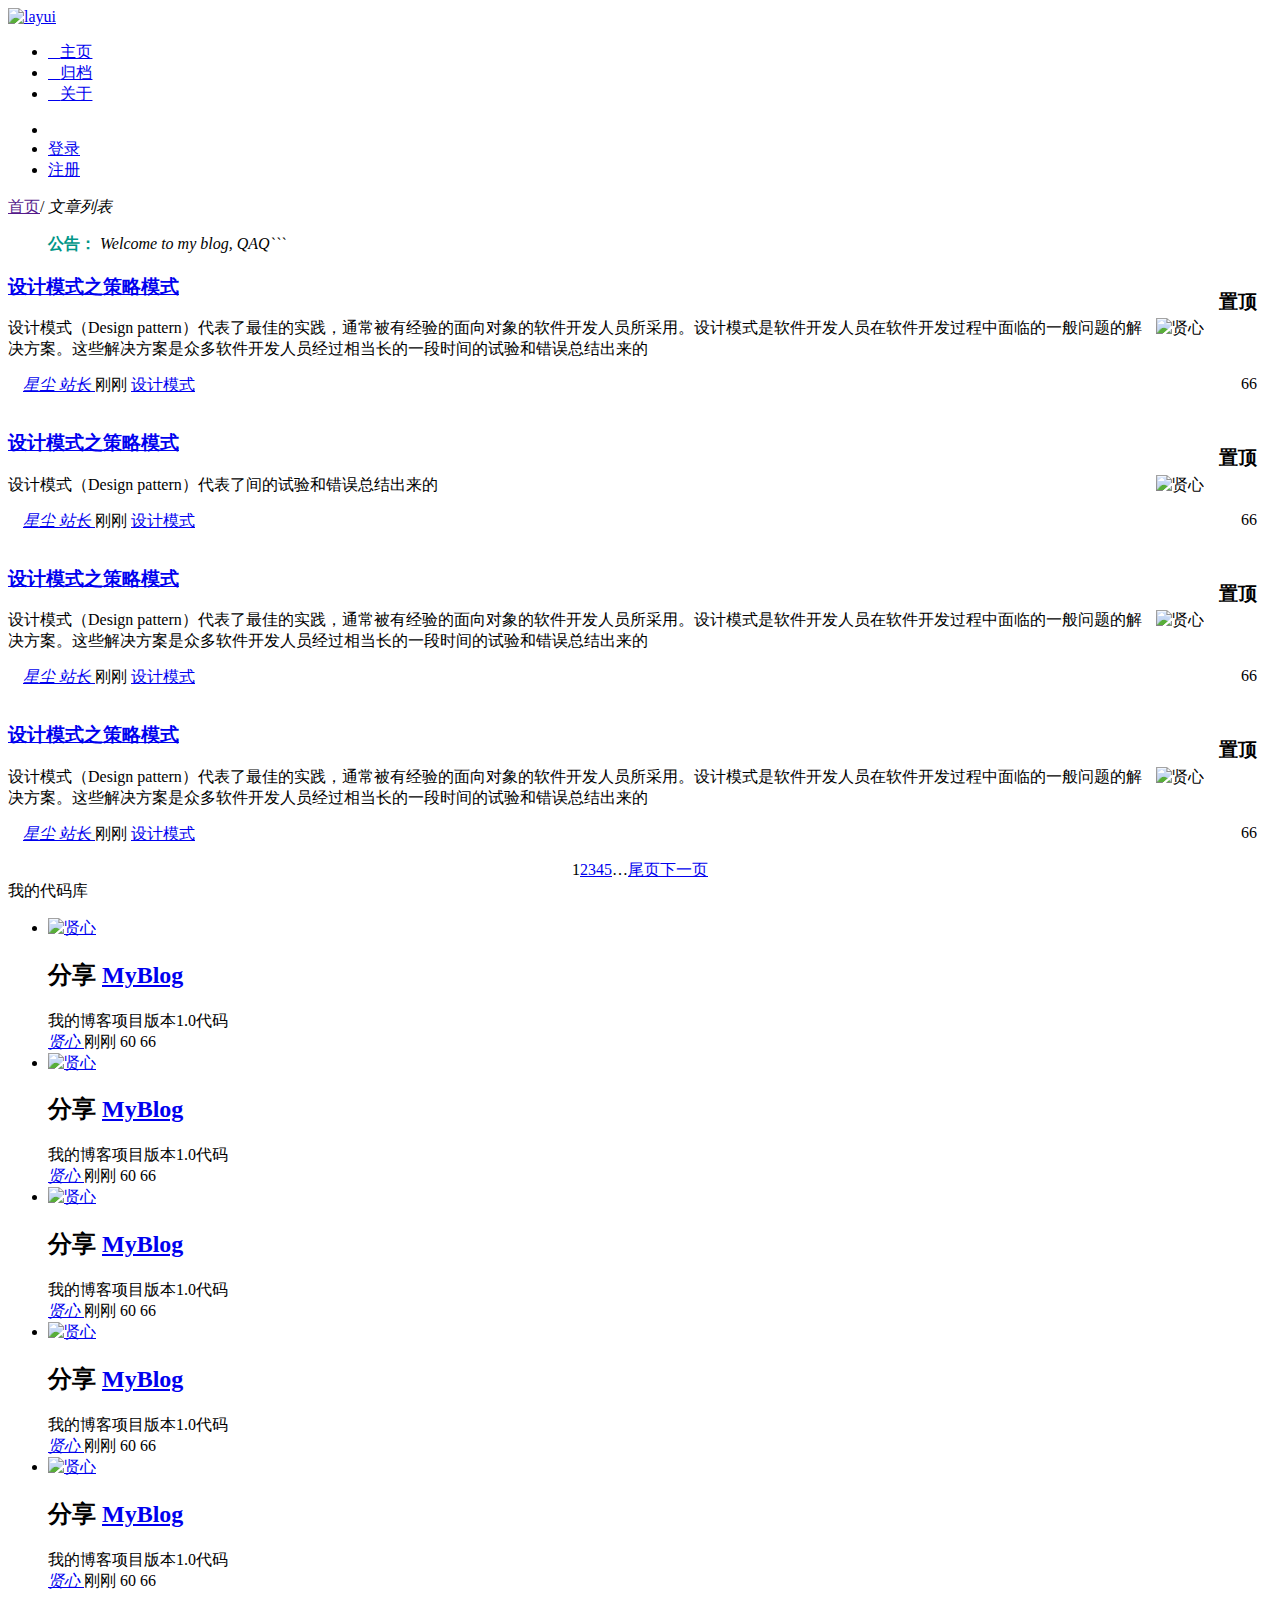
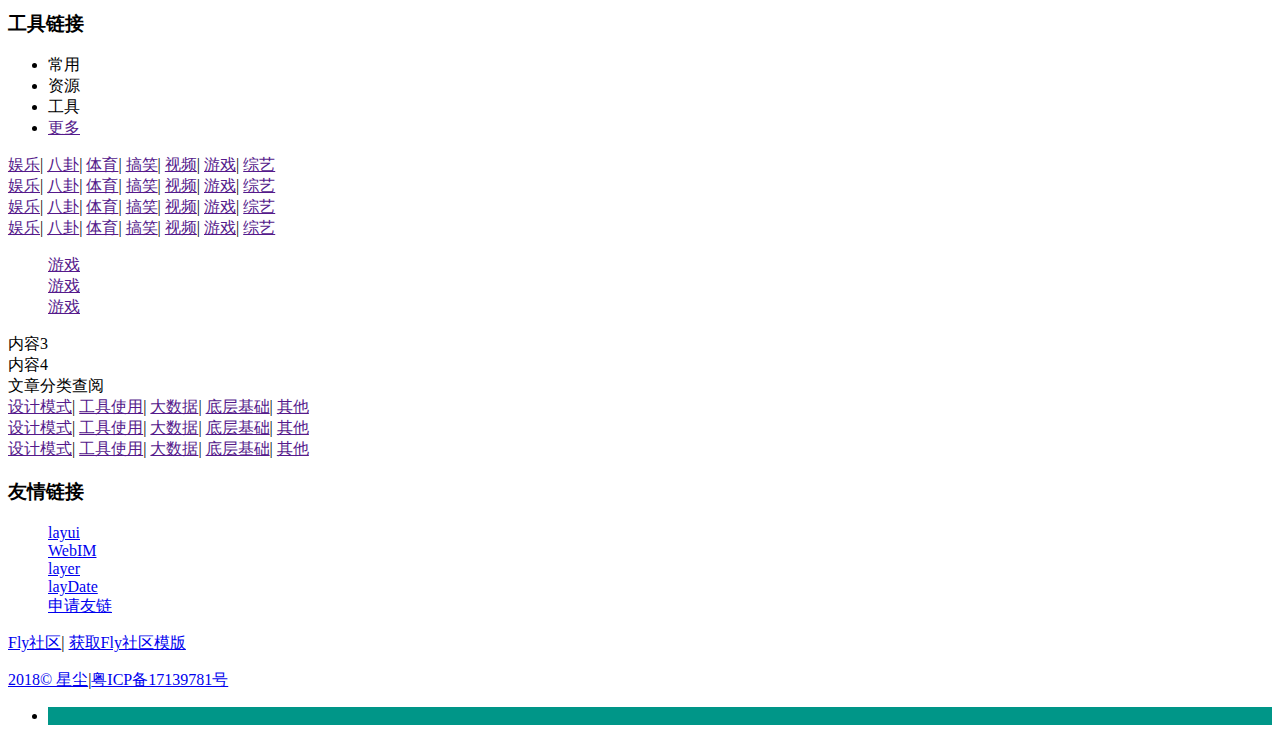
==== commit d9a5681e: "后台整合" ====
--- a/src/main/resources/static/fly/html/index.html
+++ b/src/main/resources/static/fly/html/index.html
@@ -6,13 +6,14 @@
     <meta name="viewport" content="width=device-width, initial-scale=1, maximum-scale=1">
     <link rel="stylesheet" href="/fly/res/layui/css/layui.css">
     <link rel="stylesheet" href="/fly/res/css/global.css">
+    <link rel="stylesheet" href="/css/index.css">
 </head>
 <body>
 
 <div class="fly-header layui-bg-black">
     <div class="layui-container">
         <a class="fly-logo" href="/">
-            <img src="/image/logo2.png" alt="layui">
+            <img src="/image/logo6.png" alt="layui">
         </a>
         <ul class="layui-nav fly-nav layui-hide-xs">
             <li class="layui-nav-item layui-this">
@@ -119,21 +120,21 @@
             </div>
             <div class="fly-panel">
                 <div class="fly-panel-title">
-                    <h2>
+                    <h3>
                         <a href="jie/detail.html">设计模式之策略模式</a>
                         <span class="layui-badge layui-bg-black" style="float: right;margin: 15px">置顶</span>
-                    </h2>
-                </div>
-
-                <div class="fly-panel-main">
+                    </h3>
+                </div>
+
+                <div class="fly-panel-main blog_info">
                     <span style="float: right;margin-left: 10px">
                         <img style="width: 100px;height: 100px"
                              src="https://tva1.sinaimg.cn/crop.0.0.118.118.180/5db11ff4gw1e77d3nqrv8j203b03cweg.jpg"
                              alt="贤心">
                     </span>
-
                     设计模式（Design
                     pattern）代表了最佳的实践，通常被有经验的面向对象的软件开发人员所采用。设计模式是软件开发人员在软件开发过程中面临的一般问题的解决方案。这些解决方案是众多软件开发人员经过相当长的一段时间的试验和错误总结出来的
+
                 </div>
                 <div class="fly-list-info" style="padding: 15px;">
                     <a href="user/home.html" link>
@@ -152,21 +153,21 @@
             </div>
             <div class="fly-panel">
                 <div class="fly-panel-title">
-                    <h2>
+                    <h3>
                         <a href="jie/detail.html">设计模式之策略模式</a>
                         <span class="layui-badge layui-bg-black" style="float: right;margin: 15px">置顶</span>
-                    </h2>
-                </div>
-
-                <div class="fly-panel-main">
+                    </h3>
+                </div>
+
+                <div class="fly-panel-main blog_info">
                     <span style="float: right;margin-left: 10px">
                         <img style="width: 100px;height: 100px"
                              src="https://tva1.sinaimg.cn/crop.0.0.118.118.180/5db11ff4gw1e77d3nqrv8j203b03cweg.jpg"
                              alt="贤心">
                     </span>
-
                     设计模式（Design
-                    pattern）代表了最佳的实践，通常被有经验的面向对象的软件开发人员所采用。设计模式是软件开发人员在软件开发过程中面临的一般问题的解决方案。这些解决方案是众多软件开发人员经过相当长的一段时间的试验和错误总结出来的
+                    pattern）代表了间的试验和错误总结出来的
+
                 </div>
                 <div class="fly-list-info" style="padding: 15px;">
                     <a href="user/home.html" link>
@@ -185,21 +186,21 @@
             </div>
             <div class="fly-panel">
                 <div class="fly-panel-title">
-                    <h2>
+                    <h3>
                         <a href="jie/detail.html">设计模式之策略模式</a>
                         <span class="layui-badge layui-bg-black" style="float: right;margin: 15px">置顶</span>
-                    </h2>
-                </div>
-
-                <div class="fly-panel-main">
+                    </h3>
+                </div>
+
+                <div class="fly-panel-main blog_info">
                     <span style="float: right;margin-left: 10px">
                         <img style="width: 100px;height: 100px"
                              src="https://tva1.sinaimg.cn/crop.0.0.118.118.180/5db11ff4gw1e77d3nqrv8j203b03cweg.jpg"
                              alt="贤心">
                     </span>
-
                     设计模式（Design
                     pattern）代表了最佳的实践，通常被有经验的面向对象的软件开发人员所采用。设计模式是软件开发人员在软件开发过程中面临的一般问题的解决方案。这些解决方案是众多软件开发人员经过相当长的一段时间的试验和错误总结出来的
+
                 </div>
                 <div class="fly-list-info" style="padding: 15px;">
                     <a href="user/home.html" link>
@@ -218,21 +219,21 @@
             </div>
             <div class="fly-panel">
                 <div class="fly-panel-title">
-                    <h2>
+                    <h3>
                         <a href="jie/detail.html">设计模式之策略模式</a>
                         <span class="layui-badge layui-bg-black" style="float: right;margin: 15px">置顶</span>
-                    </h2>
-                </div>
-
-                <div class="fly-panel-main">
+                    </h3>
+                </div>
+
+                <div class="fly-panel-main blog_info">
                     <span style="float: right;margin-left: 10px">
                         <img style="width: 100px;height: 100px"
                              src="https://tva1.sinaimg.cn/crop.0.0.118.118.180/5db11ff4gw1e77d3nqrv8j203b03cweg.jpg"
                              alt="贤心">
                     </span>
-
                     设计模式（Design
                     pattern）代表了最佳的实践，通常被有经验的面向对象的软件开发人员所采用。设计模式是软件开发人员在软件开发过程中面临的一般问题的解决方案。这些解决方案是众多软件开发人员经过相当长的一段时间的试验和错误总结出来的
+
                 </div>
                 <div class="fly-list-info" style="padding: 15px;">
                     <a href="user/home.html" link>
@@ -249,108 +250,15 @@
                     </span>
                 </div>
             </div>
+
             <div class="fly-panel">
-                <div class="fly-panel-title">
-                    <h2>
-                        <a href="jie/detail.html">设计模式之策略模式</a>
-                        <span class="layui-badge layui-bg-black" style="float: right;margin: 15px">置顶</span>
-                    </h2>
-                </div>
-
-                <div class="fly-panel-main">
-                    <span style="float: right;margin-left: 10px">
-                        <img style="width: 100px;height: 100px"
-                             src="https://tva1.sinaimg.cn/crop.0.0.118.118.180/5db11ff4gw1e77d3nqrv8j203b03cweg.jpg"
-                             alt="贤心">
-                    </span>
-
-                    设计模式（Design
-                    pattern）代表了最佳的实践，通常被有经验的面向对象的软件开发人员所采用。设计模式是软件开发人员在软件开发过程中面临的一般问题的解决方案。这些解决方案是众多软件开发人员经过相当长的一段时间的试验和错误总结出来的
-                </div>
-                <div class="fly-list-info" style="padding: 15px;">
-                    <a href="user/home.html" link>
-                        <cite>星尘</cite>
-                        <i class="iconfont icon-renzheng" title=""></i>
-                        <i class="layui-badge fly-badge-vip">站长</i>
-                    </a>
-                    <span>刚刚</span>
-
-                    <!--<span class="fly-list-kiss layui-hide-xs" title="悬赏飞吻"><i class="iconfont icon-kiss"></i> 60</span>-->
-                    <a href="#" link><span class="layui-badge fly-badge-accept layui-hide-xs">设计模式</span></a>
-                    <span style="float: right;">
-                        <i class="iconfont icon-pinglun1" title="讨论"></i> 66
-                    </span>
-                </div>
-            </div>
-            <div class="fly-panel">
-                <div class="fly-panel-title">
-                    <h2>
-                        <a href="jie/detail.html">设计模式之策略模式</a>
-                        <span class="layui-badge layui-bg-black" style="float: right;margin: 15px">置顶</span>
-                    </h2>
-                </div>
-
-                <div class="fly-panel-main">
-                    <span style="float: right;margin-left: 10px">
-                        <img style="width: 100px;height: 100px"
-                             src="https://tva1.sinaimg.cn/crop.0.0.118.118.180/5db11ff4gw1e77d3nqrv8j203b03cweg.jpg"
-                             alt="贤心">
-                    </span>
-
-                    设计模式（Design
-                    pattern）代表了最佳的实践，通常被有经验的面向对象的软件开发人员所采用。设计模式是软件开发人员在软件开发过程中面临的一般问题的解决方案。这些解决方案是众多软件开发人员经过相当长的一段时间的试验和错误总结出来的
-                </div>
-                <div class="fly-list-info" style="padding: 15px;">
-                    <a href="user/home.html" link>
-                        <cite>星尘</cite>
-                        <i class="iconfont icon-renzheng" title=""></i>
-                        <i class="layui-badge fly-badge-vip">站长</i>
-                    </a>
-                    <span>刚刚</span>
-
-                    <!--<span class="fly-list-kiss layui-hide-xs" title="悬赏飞吻"><i class="iconfont icon-kiss"></i> 60</span>-->
-                    <a href="#" link><span class="layui-badge fly-badge-accept layui-hide-xs">设计模式</span></a>
-                    <span style="float: right;">
-                        <i class="iconfont icon-pinglun1" title="讨论"></i> 66
-                    </span>
-                </div>
-            </div>
-            <div class="fly-panel">
-                <div class="fly-panel-title">
-                    <h2>
-                        <a href="jie/detail.html">设计模式之策略模式</a>
-                        <span class="layui-badge layui-bg-black" style="float: right;margin: 15px">置顶</span>
-                    </h2>
-                </div>
-
-                <div class="fly-panel-main">
-                    <span style="float: right;margin-left: 10px">
-                        <img style="width: 100px;height: 100px"
-                             src="https://tva1.sinaimg.cn/crop.0.0.118.118.180/5db11ff4gw1e77d3nqrv8j203b03cweg.jpg"
-                             alt="贤心">
-                    </span>
-
-                    设计模式（Design
-                    pattern）代表了最佳的实践，通常被有经验的面向对象的软件开发人员所采用。设计模式是软件开发人员在软件开发过程中面临的一般问题的解决方案。这些解决方案是众多软件开发人员经过相当长的一段时间的试验和错误总结出来的
-                </div>
-                <div class="fly-list-info" style="padding: 15px;">
-                    <a href="user/home.html" link>
-                        <cite>星尘</cite>
-                        <i class="iconfont icon-renzheng" title=""></i>
-                        <i class="layui-badge fly-badge-vip">站长</i>
-                    </a>
-                    <span>刚刚</span>
-
-                    <!--<span class="fly-list-kiss layui-hide-xs" title="悬赏飞吻"><i class="iconfont icon-kiss"></i> 60</span>-->
-                    <a href="#" link><span class="layui-badge fly-badge-accept layui-hide-xs">设计模式</span></a>
-                    <span style="float: right;">
-                        <i class="iconfont icon-pinglun1" title="讨论"></i> 66
-                    </span>
-                </div>
-            </div>
-
-            <div style="text-align: center">
-                <div class="laypage-main"><span class="laypage-curr">1</span><a href="/jie/page/2/">2</a><a href="/jie/page/3/">3</a><a href="/jie/page/4/">4</a><a href="/jie/page/5/">5</a><span>…</span><a href="/jie/page/148/" class="laypage-last" title="尾页">尾页</a><a href="/jie/page/2/" class="laypage-next">下一页</a></div>
+                <div style="text-align: center">
+                    <div class="laypage-main"><span class="laypage-curr">1</span><a href="/jie/page/2/">2</a><a
+                            href="/jie/page/3/">3</a><a href="/jie/page/4/">4</a><a
+                            href="/jie/page/5/">5</a><span>…</span><a href="/jie/page/148/" class="laypage-last"
+                                                                      title="尾页">尾页</a><a
+                            href="/jie/page/2/" class="laypage-next">下一页</a></div>
+                </div>
             </div>
 
             <!--<div class="fly-panel" style="margin-bottom: 0;">
@@ -374,10 +282,10 @@
                     <li style="height: auto">
                         <div class="fly-panel">
                             <div class="fly-panel-title">
-                                <h2>
+                                <h3>
                                     <a href="jie/detail.html">设计模式之策略模式</a>
                                     <span class="layui-badge layui-bg-black" style="float: right;margin: 15px">置顶</span>
-                                </h2>
+                                </h3>
                             </div>
 
                             <div class="fly-panel-main">
@@ -618,6 +526,7 @@
         </div>
         <div class="layui-col-md4">
 
+
             <div class="fly-panel">
                 <div class="fly-panel-title">
                     我的代码库
@@ -776,190 +685,105 @@
                 </ul>
             </div>
 
-            <div class="fly-panel">
+            <div class="fly-panel" style="margin-top: 0px">
                 <h3 class="fly-panel-title">工具链接</h3>
-                <ul class="fly-panel-main fly-list-static">
-                    <li>
-                        <a href="http://fly.layui.com/jie/4281/" target="_blank">layui 的 GitHub 及 Gitee (码云)
-                            仓库，欢迎Star</a>
-                    </li>
-                    <li>
-                        <a href="http://fly.layui.com/jie/5366/" target="_blank">
-                            layui 常见问题的处理和实用干货集锦
-                        </a>
-                    </li>
-                    <li>
-                        <a href="http://fly.layui.com/jie/4281/" target="_blank">layui 的 GitHub 及 Gitee (码云)
-                            仓库，欢迎Star</a>
-                    </li>
-                    <li>
-                        <a href="http://fly.layui.com/jie/5366/" target="_blank">
-                            layui 常见问题的处理和实用干货集锦
-                        </a>
-                    </li>
-                    <li>
-                        <a href="http://fly.layui.com/jie/4281/" target="_blank">layui 的 GitHub 及 Gitee (码云)
-                            仓库，欢迎Star</a>
-                    </li>
-                </ul>
+                <div class="layui-tab layui-tab-card" style="margin: 0">
+                    <ul class="layui-tab-title">
+                        <li class="layui-this">常用</li>
+                        <li>资源</li>
+                        <li>工具</li>
+                        <li><a href=""><span class="layui-badge layui-bg-green">更多</span></a></li>
+                    </ul>
+                    <div class="layui-tab-content">
+                        <div class="layui-tab-item layui-show">
+                            <div class="layui-breadcrumb" lay-separator="|">
+                                <a href="">娱乐</a>
+                                <a href="">八卦</a>
+                                <a href="">体育</a>
+                                <a href="">搞笑</a>
+                                <a href="">视频</a>
+                                <a href="">游戏</a>
+                                <a href="">综艺</a>
+                            </div>
+
+                            <div class="layui-breadcrumb" lay-separator="|">
+                                <a href="">娱乐</a>
+                                <a href="">八卦</a>
+                                <a href="">体育</a>
+                                <a href="">搞笑</a>
+                                <a href="">视频</a>
+                                <a href="">游戏</a>
+                                <a href="">综艺</a>
+                            </div>
+
+                            <div class="layui-breadcrumb" lay-separator="|">
+                                <a href="">娱乐</a>
+                                <a href="">八卦</a>
+                                <a href="">体育</a>
+                                <a href="">搞笑</a>
+                                <a href="">视频</a>
+                                <a href="">游戏</a>
+                                <a href="">综艺</a>
+                            </div>
+
+                            <div class="layui-breadcrumb" lay-separator="|">
+                                <a href="">娱乐</a>
+                                <a href="">八卦</a>
+                                <a href="">体育</a>
+                                <a href="">搞笑</a>
+                                <a href="">视频</a>
+                                <a href="">游戏</a>
+                                <a href="">综艺</a>
+                            </div>
+                        </div>
+                        <div class="layui-tab-item">
+                            <dl>
+                                <dd>
+                                    <a href="">游戏</a>
+                                </dd>
+                                <dd>
+                                    <a href="">游戏</a>
+                                </dd>
+                                <dd>
+                                    <a href="">游戏</a>
+                                </dd>
+                            </dl>
+                        </div>
+                        <div class="layui-tab-item">内容3</div>
+                        <div class="layui-tab-item">内容4</div>
+                    </div>
+                </div>
             </div>
 
             <div class="fly-panel">
                 <div class="fly-panel-title">
                     文章分类查阅
                 </div>
+
                 <div class="fly-panel-main">
-                    <a href="http://layim.layui.com/?from=fly" target="_blank" class="fly-zanzhu"
-                       time-limit="2017.09.25-2099.01.01" style="background-color: #5FB878;">LayIM 3.0 - layui 旗舰之作</a>
-                </div>
-            </div>
-
-            <!--<div class="fly-panel fly-signin">
-                <div class="fly-panel-title">
-                    签到
-                    <i class="fly-mid"></i>
-                    <a href="javascript:;" class="fly-link" id="LAY_signinHelp">说明</a>
-                    <i class="fly-mid"></i>
-                    <a href="javascript:;" class="fly-link" id="LAY_signinTop">活跃榜<span class="layui-badge-dot"></span></a>
-                    <span class="fly-signin-days">已连续签到<cite>16</cite>天</span>
-                </div>
-                <div class="fly-panel-main fly-signin-main">
-                    <button class="layui-btn layui-btn-danger" id="LAY_signin">今日签到</button>
-                    <span>可获得<cite>5</cite>飞吻</span>
-
-                    &lt;!&ndash; 已签到状态 &ndash;&gt;
-                    &lt;!&ndash;
-                    <button class="layui-btn layui-btn-disabled">今日已签到</button>
-                    <span>获得了<cite>20</cite>飞吻</span>
-                    &ndash;&gt;
-                </div>
-            </div>-->
-
-            <div class="fly-panel fly-rank fly-rank-reply" id="LAY_replyRank">
-                <h3 class="fly-panel-title">回贴周榜</h3>
-                <dl>
-                    <!--<i class="layui-icon fly-loading">&#xe63d;</i>-->
-                    <dd>
-                        <a href="user/home.html">
-                            <img src="https://tva1.sinaimg.cn/crop.0.0.118.118.180/5db11ff4gw1e77d3nqrv8j203b03cweg.jpg"><cite>贤心</cite><i>106次回答</i>
-                        </a>
-                    </dd>
-                    <dd>
-                        <a href="user/home.html">
-                            <img src="https://tva1.sinaimg.cn/crop.0.0.118.118.180/5db11ff4gw1e77d3nqrv8j203b03cweg.jpg"><cite>贤心</cite><i>106次回答</i>
-                        </a>
-                    </dd>
-                    <dd>
-                        <a href="user/home.html">
-                            <img src="https://tva1.sinaimg.cn/crop.0.0.118.118.180/5db11ff4gw1e77d3nqrv8j203b03cweg.jpg"><cite>贤心</cite><i>106次回答</i>
-                        </a>
-                    </dd>
-                    <dd>
-                        <a href="user/home.html">
-                            <img src="https://tva1.sinaimg.cn/crop.0.0.118.118.180/5db11ff4gw1e77d3nqrv8j203b03cweg.jpg"><cite>贤心</cite><i>106次回答</i>
-                        </a>
-                    </dd>
-                    <dd>
-                        <a href="user/home.html">
-                            <img src="https://tva1.sinaimg.cn/crop.0.0.118.118.180/5db11ff4gw1e77d3nqrv8j203b03cweg.jpg"><cite>贤心</cite><i>106次回答</i>
-                        </a>
-                    </dd>
-                    <dd>
-                        <a href="user/home.html">
-                            <img src="https://tva1.sinaimg.cn/crop.0.0.118.118.180/5db11ff4gw1e77d3nqrv8j203b03cweg.jpg"><cite>贤心</cite><i>106次回答</i>
-                        </a>
-                    </dd>
-                    <dd>
-                        <a href="user/home.html">
-                            <img src="https://tva1.sinaimg.cn/crop.0.0.118.118.180/5db11ff4gw1e77d3nqrv8j203b03cweg.jpg"><cite>贤心</cite><i>106次回答</i>
-                        </a>
-                    </dd>
-                    <dd>
-                        <a href="user/home.html">
-                            <img src="https://tva1.sinaimg.cn/crop.0.0.118.118.180/5db11ff4gw1e77d3nqrv8j203b03cweg.jpg"><cite>贤心</cite><i>106次回答</i>
-                        </a>
-                    </dd>
-                    <dd>
-                        <a href="user/home.html">
-                            <img src="https://tva1.sinaimg.cn/crop.0.0.118.118.180/5db11ff4gw1e77d3nqrv8j203b03cweg.jpg"><cite>贤心</cite><i>106次回答</i>
-                        </a>
-                    </dd>
-                    <dd>
-                        <a href="user/home.html">
-                            <img src="https://tva1.sinaimg.cn/crop.0.0.118.118.180/5db11ff4gw1e77d3nqrv8j203b03cweg.jpg"><cite>贤心</cite><i>106次回答</i>
-                        </a>
-                    </dd>
-                    <dd>
-                        <a href="user/home.html">
-                            <img src="https://tva1.sinaimg.cn/crop.0.0.118.118.180/5db11ff4gw1e77d3nqrv8j203b03cweg.jpg"><cite>贤心</cite><i>106次回答</i>
-                        </a>
-                    </dd>
-                    <dd>
-                        <a href="user/home.html">
-                            <img src="https://tva1.sinaimg.cn/crop.0.0.118.118.180/5db11ff4gw1e77d3nqrv8j203b03cweg.jpg"><cite>贤心</cite><i>106次回答</i>
-                        </a>
-                    </dd>
-                </dl>
-            </div>
-
-            <!--<dl class="fly-panel fly-list-one">
-                <dt class="fly-panel-title">本周热议</dt>
-                <dd>
-                    <a href="jie/detail.html">基于 layui 的极简社区页面模版</a>
-                    <span><i class="iconfont icon-pinglun1"></i> 16</span>
-                </dd>
-                <dd>
-                    <a href="jie/detail.html">基于 layui 的极简社区页面模版</a>
-                    <span><i class="iconfont icon-pinglun1"></i> 16</span>
-                </dd>
-                <dd>
-                    <a href="jie/detail.html">基于 layui 的极简社区页面模版</a>
-                    <span><i class="iconfont icon-pinglun1"></i> 16</span>
-                </dd>
-                <dd>
-                    <a href="jie/detail.html">基于 layui 的极简社区页面模版</a>
-                    <span><i class="iconfont icon-pinglun1"></i> 16</span>
-                </dd>
-                <dd>
-                    <a href="jie/detail.html">基于 layui 的极简社区页面模版</a>
-                    <span><i class="iconfont icon-pinglun1"></i> 16</span>
-                </dd>
-                <dd>
-                    <a href="jie/detail.html">基于 layui 的极简社区页面模版</a>
-                    <span><i class="iconfont icon-pinglun1"></i> 16</span>
-                </dd>
-                <dd>
-                    <a href="jie/detail.html">基于 layui 的极简社区页面模版</a>
-                    <span><i class="iconfont icon-pinglun1"></i> 16</span>
-                </dd>
-                <dd>
-                    <a href="jie/detail.html">基于 layui 的极简社区页面模版</a>
-                    <span><i class="iconfont icon-pinglun1"></i> 16</span>
-                </dd>
-                <dd>
-                    <a href="jie/detail.html">基于 layui 的极简社区页面模版</a>
-                    <span><i class="iconfont icon-pinglun1"></i> 16</span>
-                </dd>
-                <dd>
-                    <a href="jie/detail.html">基于 layui 的极简社区页面模版</a>
-                    <span><i class="iconfont icon-pinglun1"></i> 16</span>
-                </dd>
-
-                &lt;!&ndash; 无数据时 &ndash;&gt;
-                &lt;!&ndash;
-                <div class="fly-none">没有相关数据</div>
-                &ndash;&gt;
-            </dl>
-
-            <div class="fly-panel">
-                <div class="fly-panel-title">
-                    这里可作为广告区域
-                </div>
-                <div class="fly-panel-main">
-                    <a href="http://layim.layui.com/?from=fly" target="_blank" class="fly-zanzhu"
-                       time-limit="2017.09.25-2099.01.01" style="background-color: #5FB878;">LayIM 3.0 - layui 旗舰之作</a>
-                </div>
-            </div>-->
+                    <div class="layui-breadcrumb" lay-separator="|">
+                        <a href="">设计模式</a>
+                        <a href="">工具使用</a>
+                        <a href="">大数据</a>
+                        <a href="">底层基础</a>
+                        <a href="">其他</a>
+                    </div>
+                    <div class="layui-breadcrumb" lay-separator="|">
+                        <a href="">设计模式</a>
+                        <a href="">工具使用</a>
+                        <a href="">大数据</a>
+                        <a href="">底层基础</a>
+                        <a href="">其他</a>
+                    </div>
+                    <div class="layui-breadcrumb" lay-separator="|">
+                        <a href="">设计模式</a>
+                        <a href="">工具使用</a>
+                        <a href="">大数据</a>
+                        <a href="">底层基础</a>
+                        <a href="">其他</a>
+                    </div>
+                </div>
+            </div>
 
             <div class="fly-panel fly-link">
                 <h3 class="fly-panel-title">友情链接</h3>
@@ -984,12 +808,12 @@
 </div>
 
 <div class="fly-footer">
-    <p><a href="http://fly.layui.com/" target="_blank">Fly社区</a> 2017 &copy; <a href="http://www.layui.com/"
-                                                                                target="_blank">layui.com 出品</a></p>
+    <p><a href="http://fly.layui.com/" target="_blank">Fly社区</a>|
+        <a href="http://www.layui.com/template/fly/" target="_blank">获取Fly社区模版</a>
+    </p>
     <p>
-        <a href="http://fly.layui.com/jie/3147/" target="_blank">付费计划</a>
-        <a href="http://www.layui.com/template/fly/" target="_blank">获取Fly社区模版</a>
-        <a href="http://fly.layui.com/jie/2461/" target="_blank">微信公众号</a>
+    <p>
+    <a href="#" target="_blank">2018© 星尘</a>|<a href="http://www.miitbeian.gov.cn/">粤ICP备17139781号</a>
     </p>
 </div>
 
